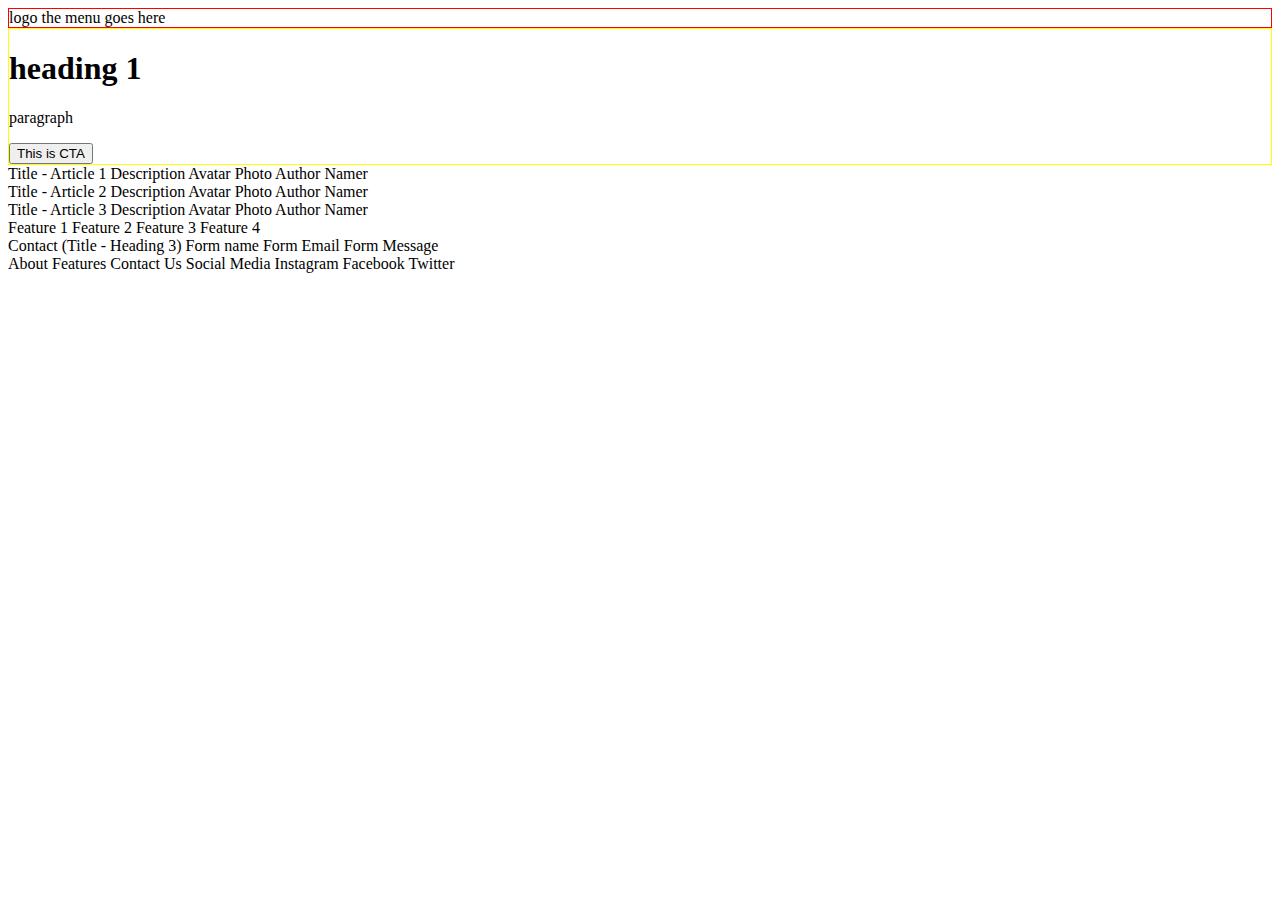
==== index.html @ e1c3ea59 "Create index.html" ====
<!DOCTYPE html>
<html lang="en">
<head>
    <meta charset="UTF-8">
    <meta http-equiv="X-UA-Compatible" content="IE=edge">
    <meta name="viewport" content="width=device-width, initial-scale=1.0">
    <meta name="description" content="This will show on Google result page as description">
    <title>Julien Webpage</title>
</head>
<body>
    <!-- header - start -->
    <header style="border:1px solid red;">
        logo
        the menu goes here
    </header>
    <!-- header - end -->

    <!-- hero - start -->
    <div style="border:1px solid yellow;">
        <h1>heading 1</h1>
        <p>paragraph</p>
        <button>This is CTA</button>
    </div>
    <!-- hero - end -->

    <!-- blog articles - start -->
    <div>
        <article>
            Title - Article 1
            Description
            Avatar Photo
            Author Namer
        </article>
        <article>
            Title - Article 2
            Description
            Avatar Photo
            Author Namer
        </article>
        <article>
            Title - Article 3
            Description
            Avatar Photo
            Author Namer
        </article> 
    </div>
    <!-- blog articles - end -->

    <!-- features - start -->
    <div>
        Feature 1
        Feature 2
        Feature 3
        Feature 4
    </div>
    <!-- features - end -->

    <!-- contact - start -->
    <div>
        Contact (Title - Heading 3)
        Form name
        Form Email
        Form Message
    </div>
    <!-- contact - end -->

    <!-- footer - start -->
    <footer>
        About
        Features
        Contact Us

        Social Media
        Instagram
        Facebook
        Twitter

    </footer>
    <!-- footer - end -->




    </body>
    </html>
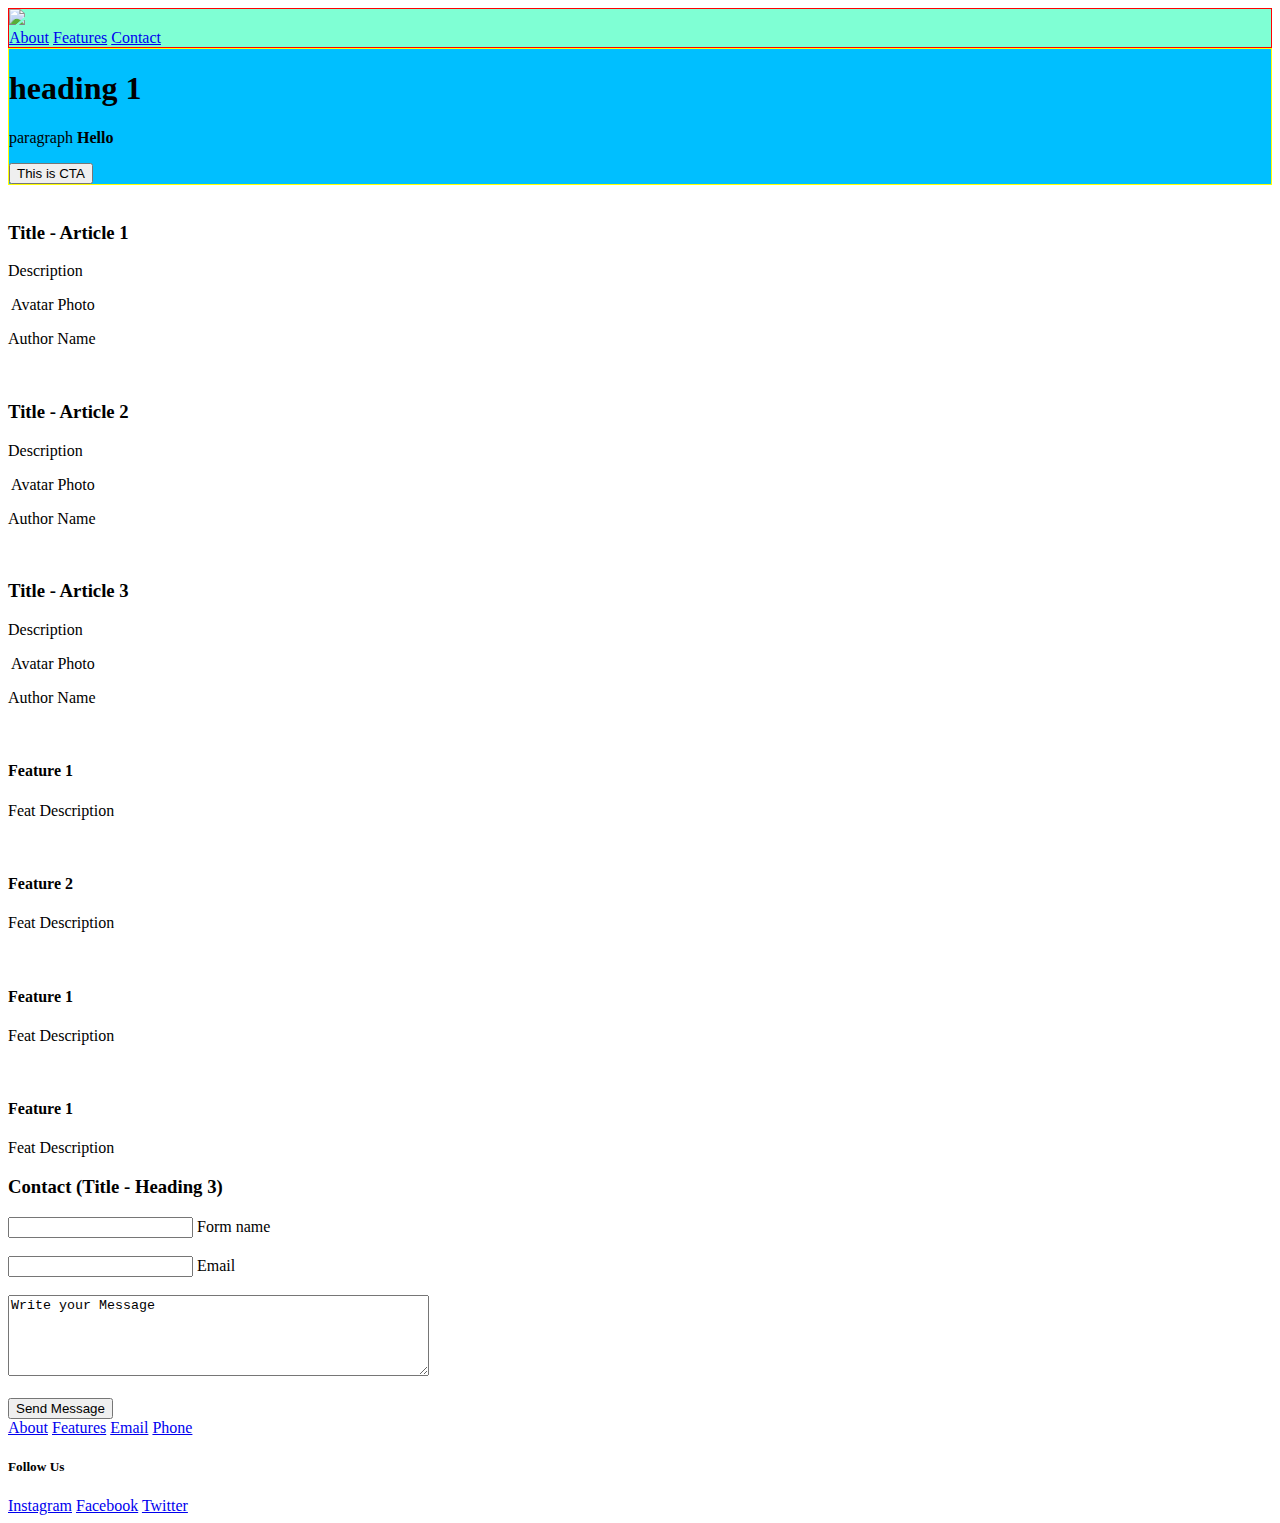
==== commit a18e80e4: "Second" ====
--- a/index.html
+++ b/index.html
@@ -1,79 +1,148 @@
 <!DOCTYPE html>
 <html lang="en">
+
 <head>
     <meta charset="UTF-8">
     <meta http-equiv="X-UA-Compatible" content="IE=edge">
     <meta name="viewport" content="width=device-width, initial-scale=1.0">
     <meta name="description" content="This will show on Google result page as description">
     <title>Julien Webpage</title>
+    <!-- CSS - start -->
+    <link rel="stylesheet" href="css/style.css">
+    <style type="text/css">
+        header {
+            background-color: aquamarine;
+
+        }
+    </style>
+    <!-- CSS - end -->
 </head>
+
 <body>
     <!-- header - start -->
     <header style="border:1px solid red;">
-        logo
-        the menu goes here
+        <img src="https://www.ironhack.com/assets/icons/ironhack_logos/logo.svg">
+        <nav>
+            <a href="#">About</a>
+            <a href="#">Features</a>
+            <a href="#">Contact</a>
+        </nav>
     </header>
     <!-- header - end -->
 
     <!-- hero - start -->
-    <div style="border:1px solid yellow;">
+    <section style="border:1px solid yellow; background-color: deepskyblue;">
         <h1>heading 1</h1>
-        <p>paragraph</p>
+        <p>paragraph <strong>Hello</strong></p>
         <button>This is CTA</button>
-    </div>
+    </section>
     <!-- hero - end -->
 
     <!-- blog articles - start -->
-    <div>
-        <article>
-            Title - Article 1
-            Description
-            Avatar Photo
-            Author Namer
+    <section>
+        <article class="home-article">
+            <img>
+            <h3>Title - Article 1</h3>
+            <p>Description</p>
+            <div>
+                <img> Avatar Photo
+                <p>Author Name</p>
+            </div>
+        </article>
+        <article class="home-article">
+            <img>
+            <h3>Title - Article 2</h3>
+            <p>Description</p>
+            <div>
+                <img> Avatar Photo
+                <p>Author Name</p>
+            </div>
         </article>
         <article>
-            Title - Article 2
-            Description
-            Avatar Photo
-            Author Namer
+            <img>
+            <h3>Title - Article 3</h3>
+            <p>Description</p>
+            <div>
+                <img> Avatar Photo
+                <p>Author Name</p>
+            </div>
         </article>
-        <article>
-            Title - Article 3
-            Description
-            Avatar Photo
-            Author Namer
-        </article> 
-    </div>
+    </section>
     <!-- blog articles - end -->
 
     <!-- features - start -->
-    <div>
-        Feature 1
-        Feature 2
-        Feature 3
-        Feature 4
-    </div>
+    <section>
+        <!-- feature 1 - start -->
+        <div>
+            <img>
+            <div>
+                <h4>Feature 1</h4>
+                <p>Feat Description</p>
+            </div>
+        </div>
+        <!-- feature 1 - end   -->
+
+        <!-- feature 2 - start -->
+        <div>
+            <img>
+            <div>
+                <h4>Feature 2</h4>
+                <p>Feat Description</p>
+            </div>
+        </div>
+        <!-- feature 2 - end   -->
+
+        <!-- feature 3 - start -->
+        <div>
+            <img>
+            <div>
+                <h4>Feature 1</h4>
+                <p>Feat Description</p>
+            </div>
+        </div>
+        <!-- feature 3 - end   -->
+
+        <!-- feature 4 - start -->
+        <div>
+            <img>
+            <div>
+                <h4>Feature 1</h4>
+                <p>Feat Description</p>
+            </div>
+        </div>
+        <!-- feature 4 - end   -->
+    </section>
     <!-- features - end -->
 
     <!-- contact - start -->
-    <div>
-        Contact (Title - Heading 3)
-        Form name
-        Form Email
-        Form Message
-    </div>
+    <section>
+        <h3>Contact (Title - Heading 3)</h3>
+        <div>
+            <form action="#">
+                <input type="text"> Form name<br><br>
+                <input type="mail"> Email<br><br>
+                <textarea rows="5" cols="50">Write your Message</textarea><br><br>
+                <input type="submit" value="Send Message">
+            </form>
+        </div>
+    </section>
     <!-- contact - end -->
 
     <!-- footer - start -->
     <footer>
-        About
-        Features
-        Contact Us
+        <div>
+            <a href="#">About</a>
+            <a href="#">Features</a>
+            <a href="mailto:juno@juno.pro">Email</a>
+            <a href="tel:+331100110011">Phone</a>
+        </div>
 
-        Social Media
-        Instagram
-        Facebook
-        Twitter
+        <div>
+            <h5>Follow Us</h5>
+            <a href="https://www.instagram.com/junojo" target="_blank">Instagram</a>
+            <a href="https://www.facebook.com/junojo" target="_blank">Facebook</a>
+            <a href="https://www.twitter.com/junojo" target="_blank">Twitter</a>
+        </div>
 
     </footer>
     <!-- footer - end -->
@@ -81,5 +150,6 @@
 
 
 
-    </body>
-    </html>+</body>
+
+</html>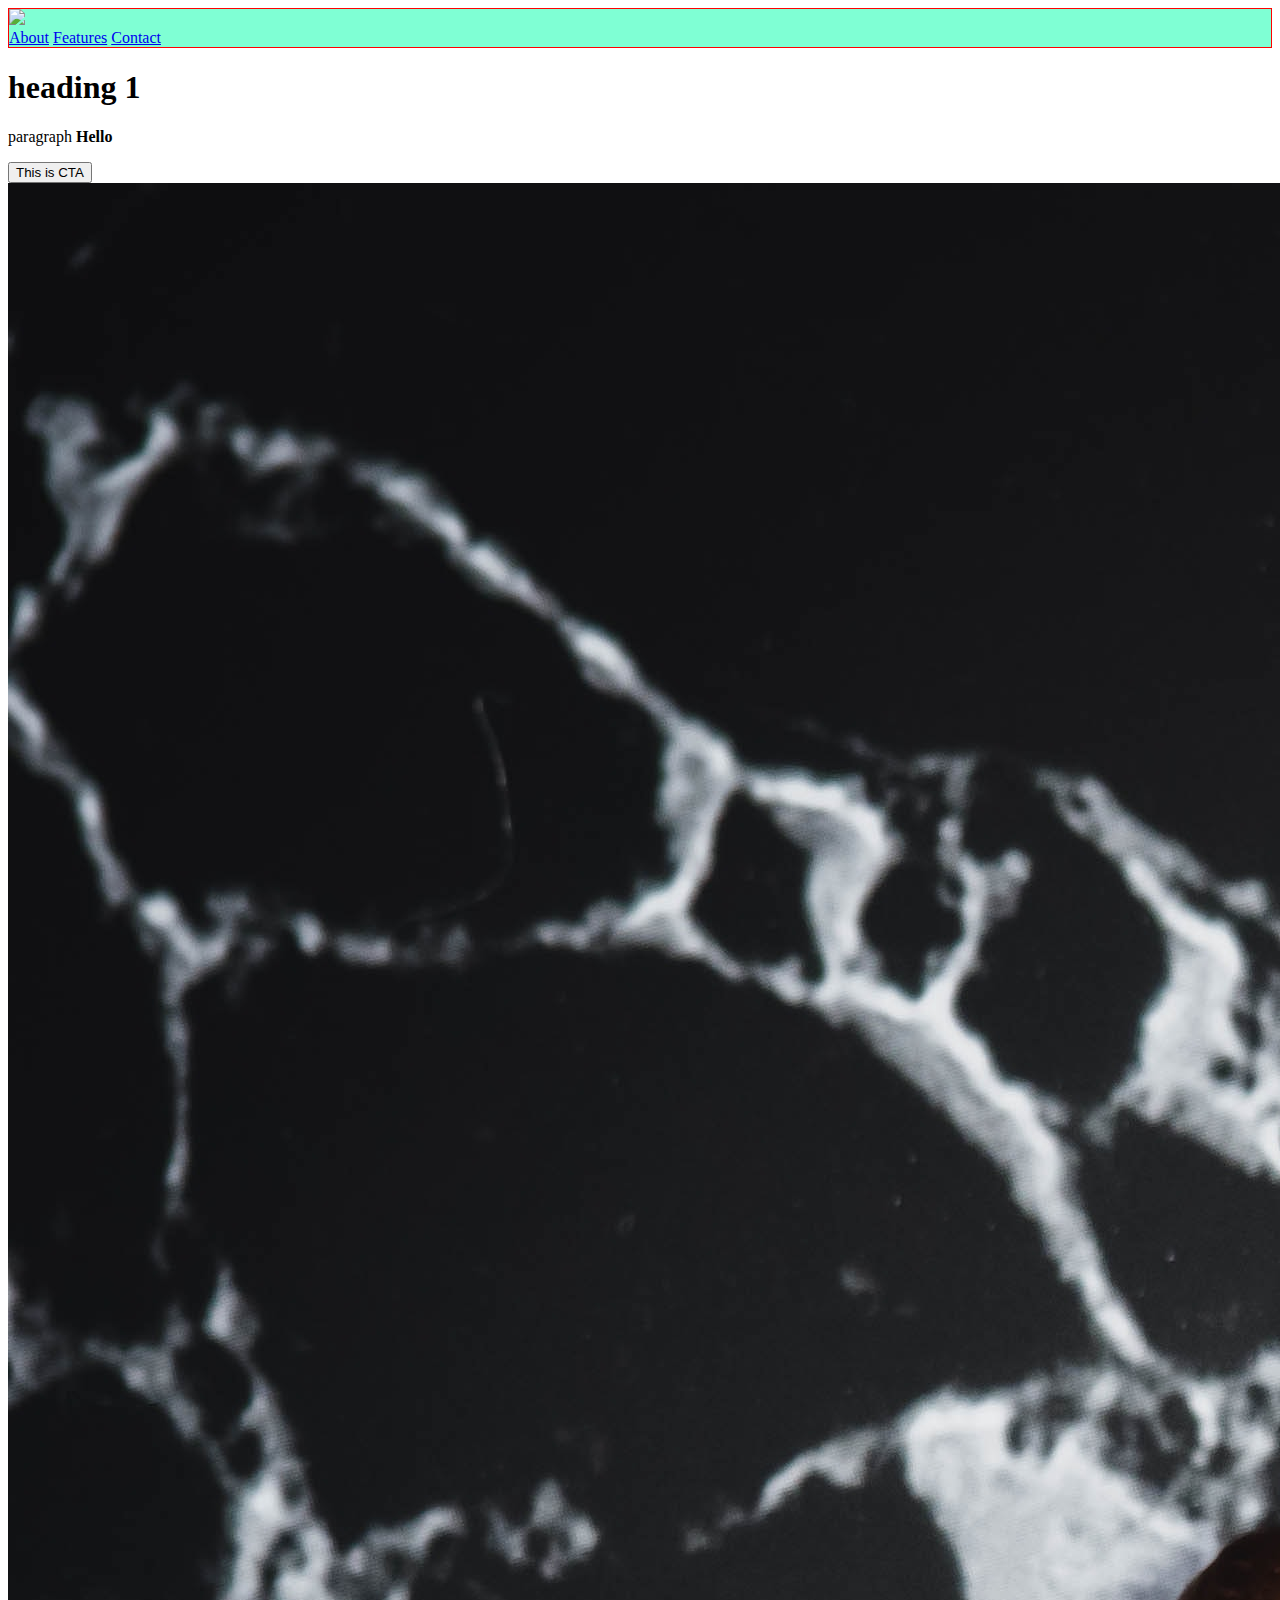
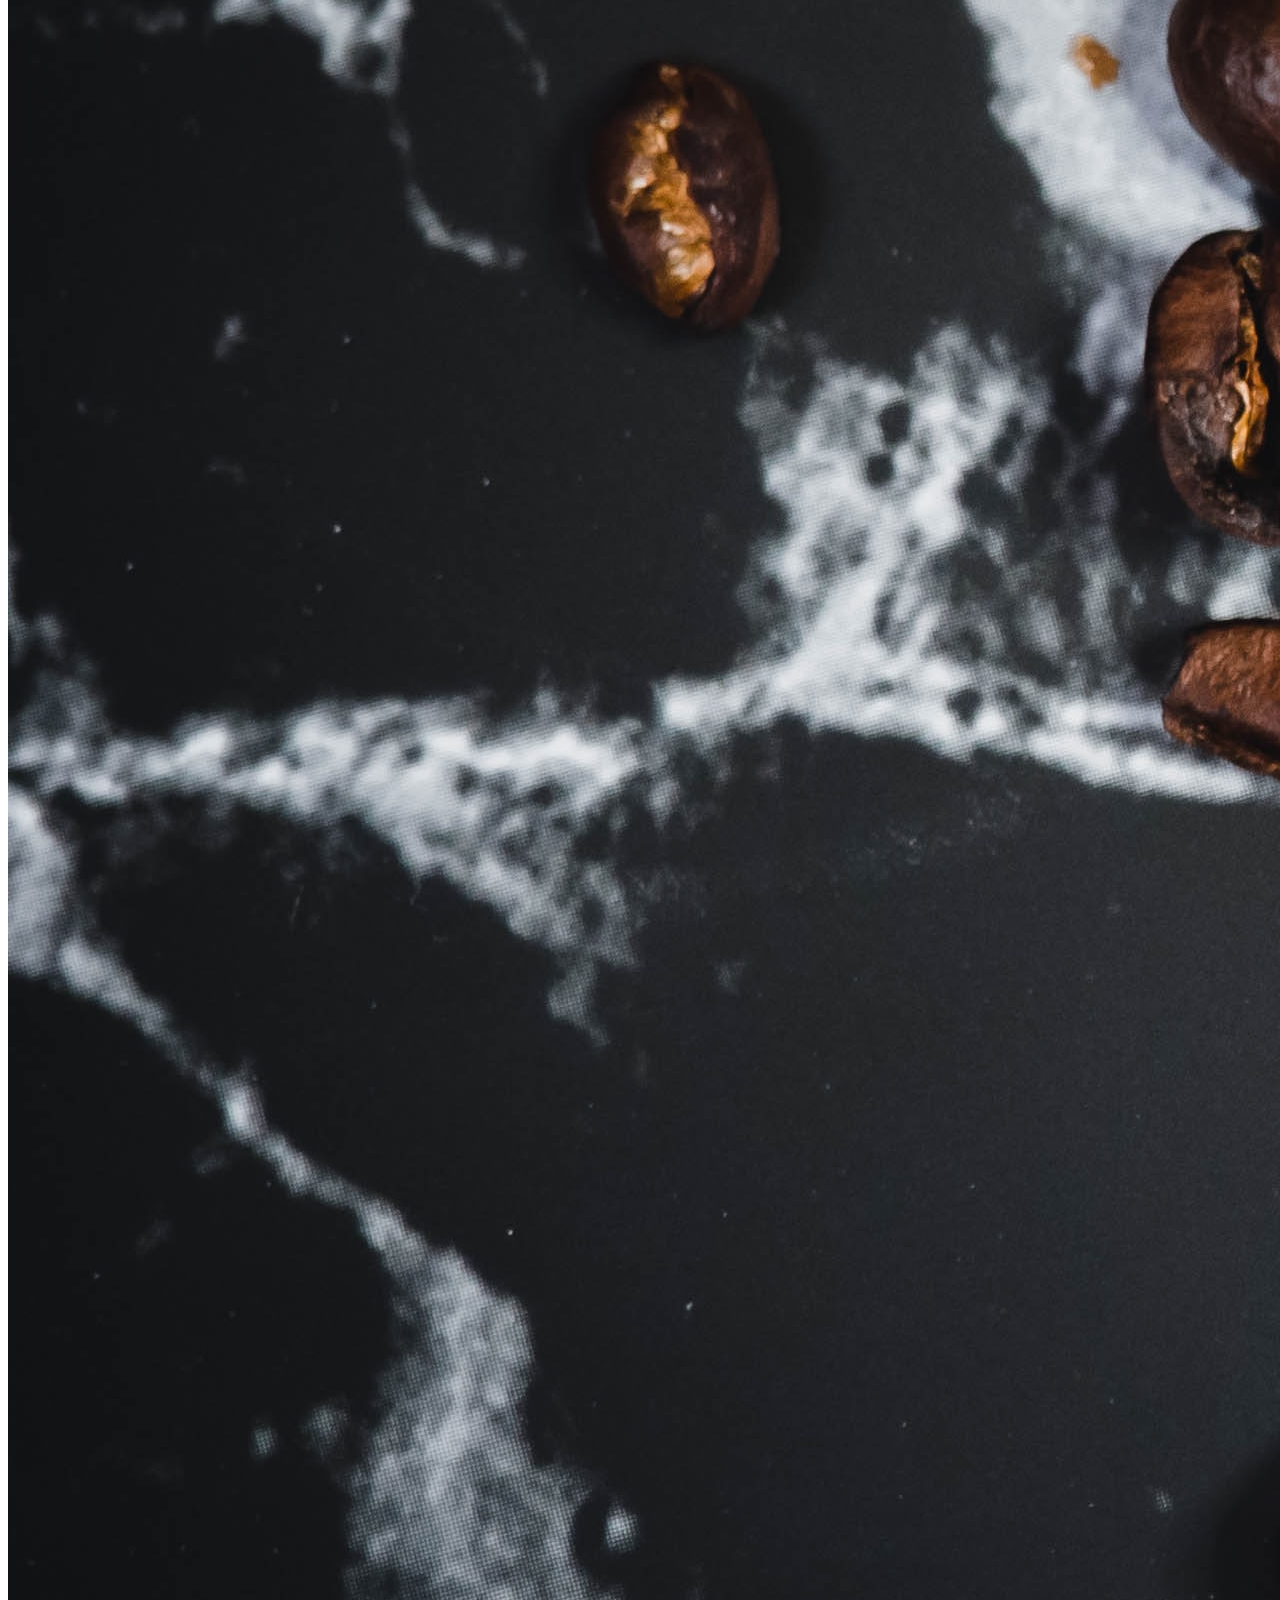
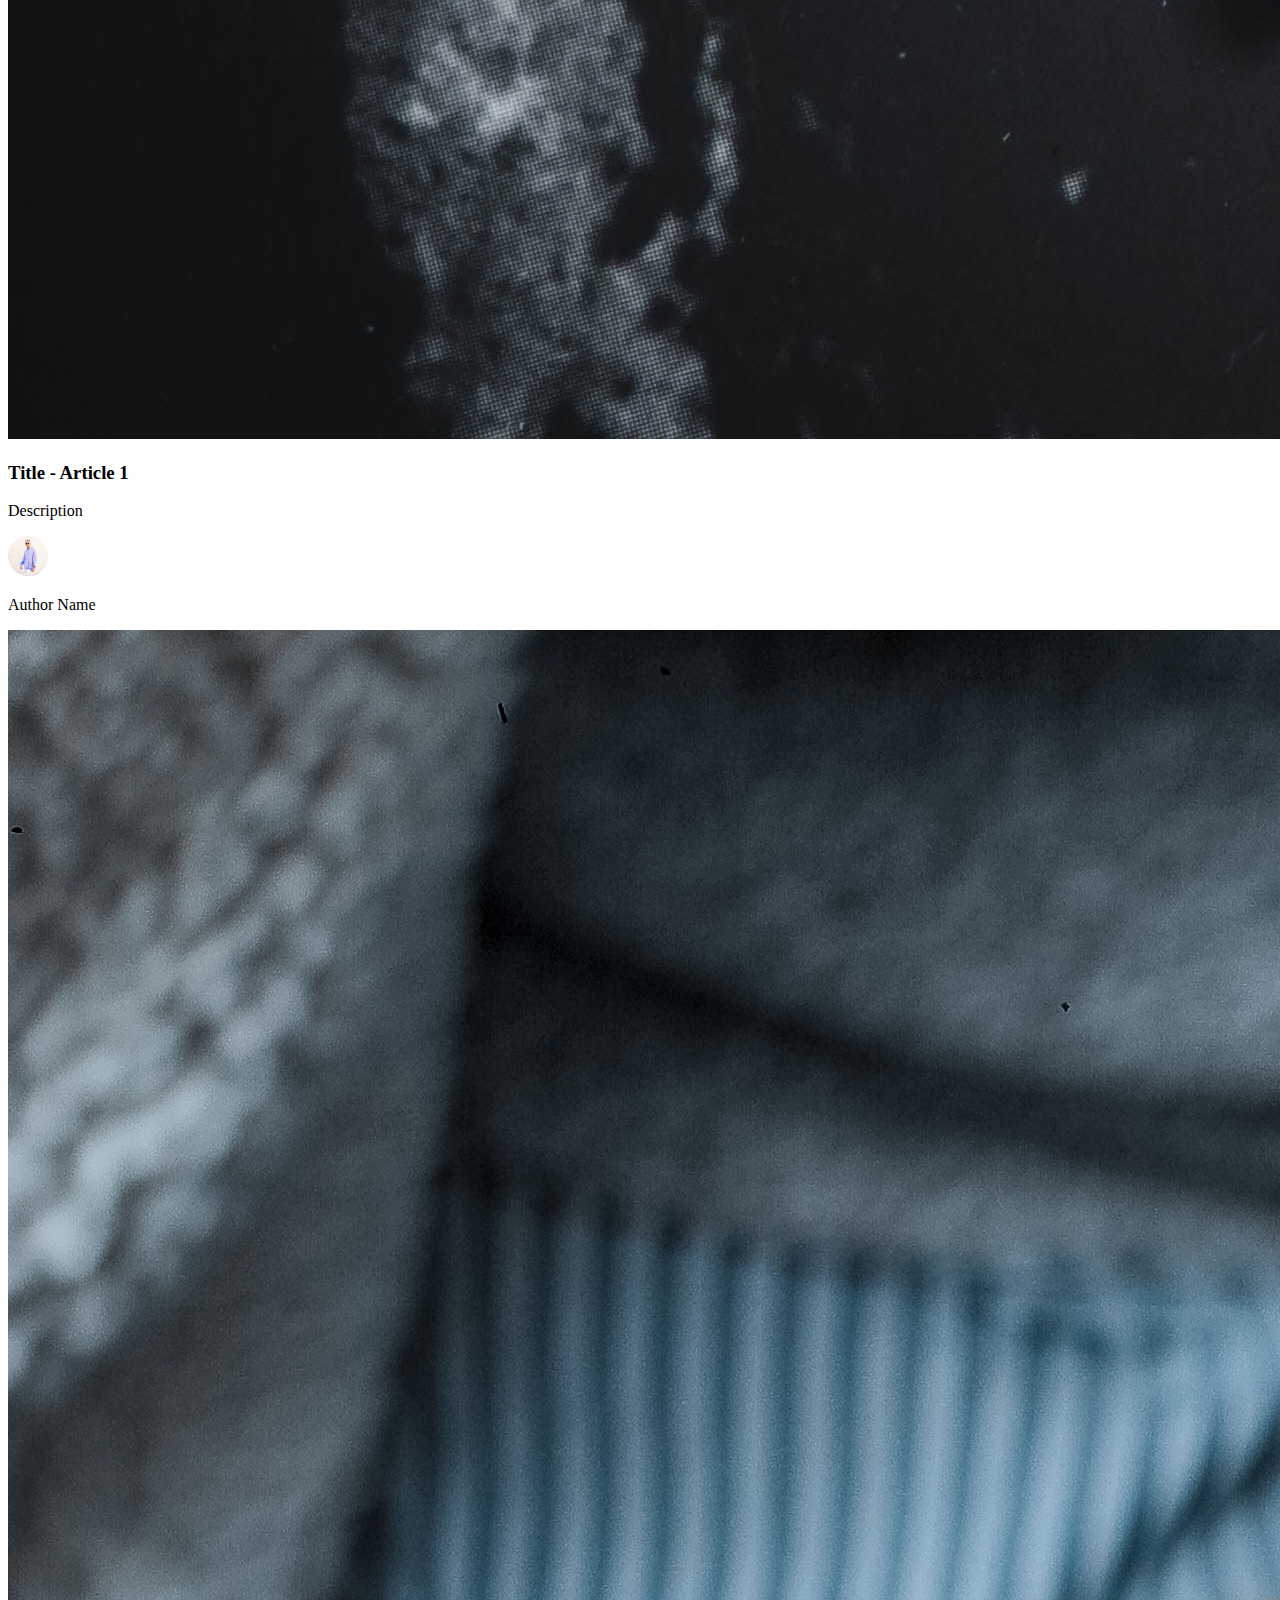
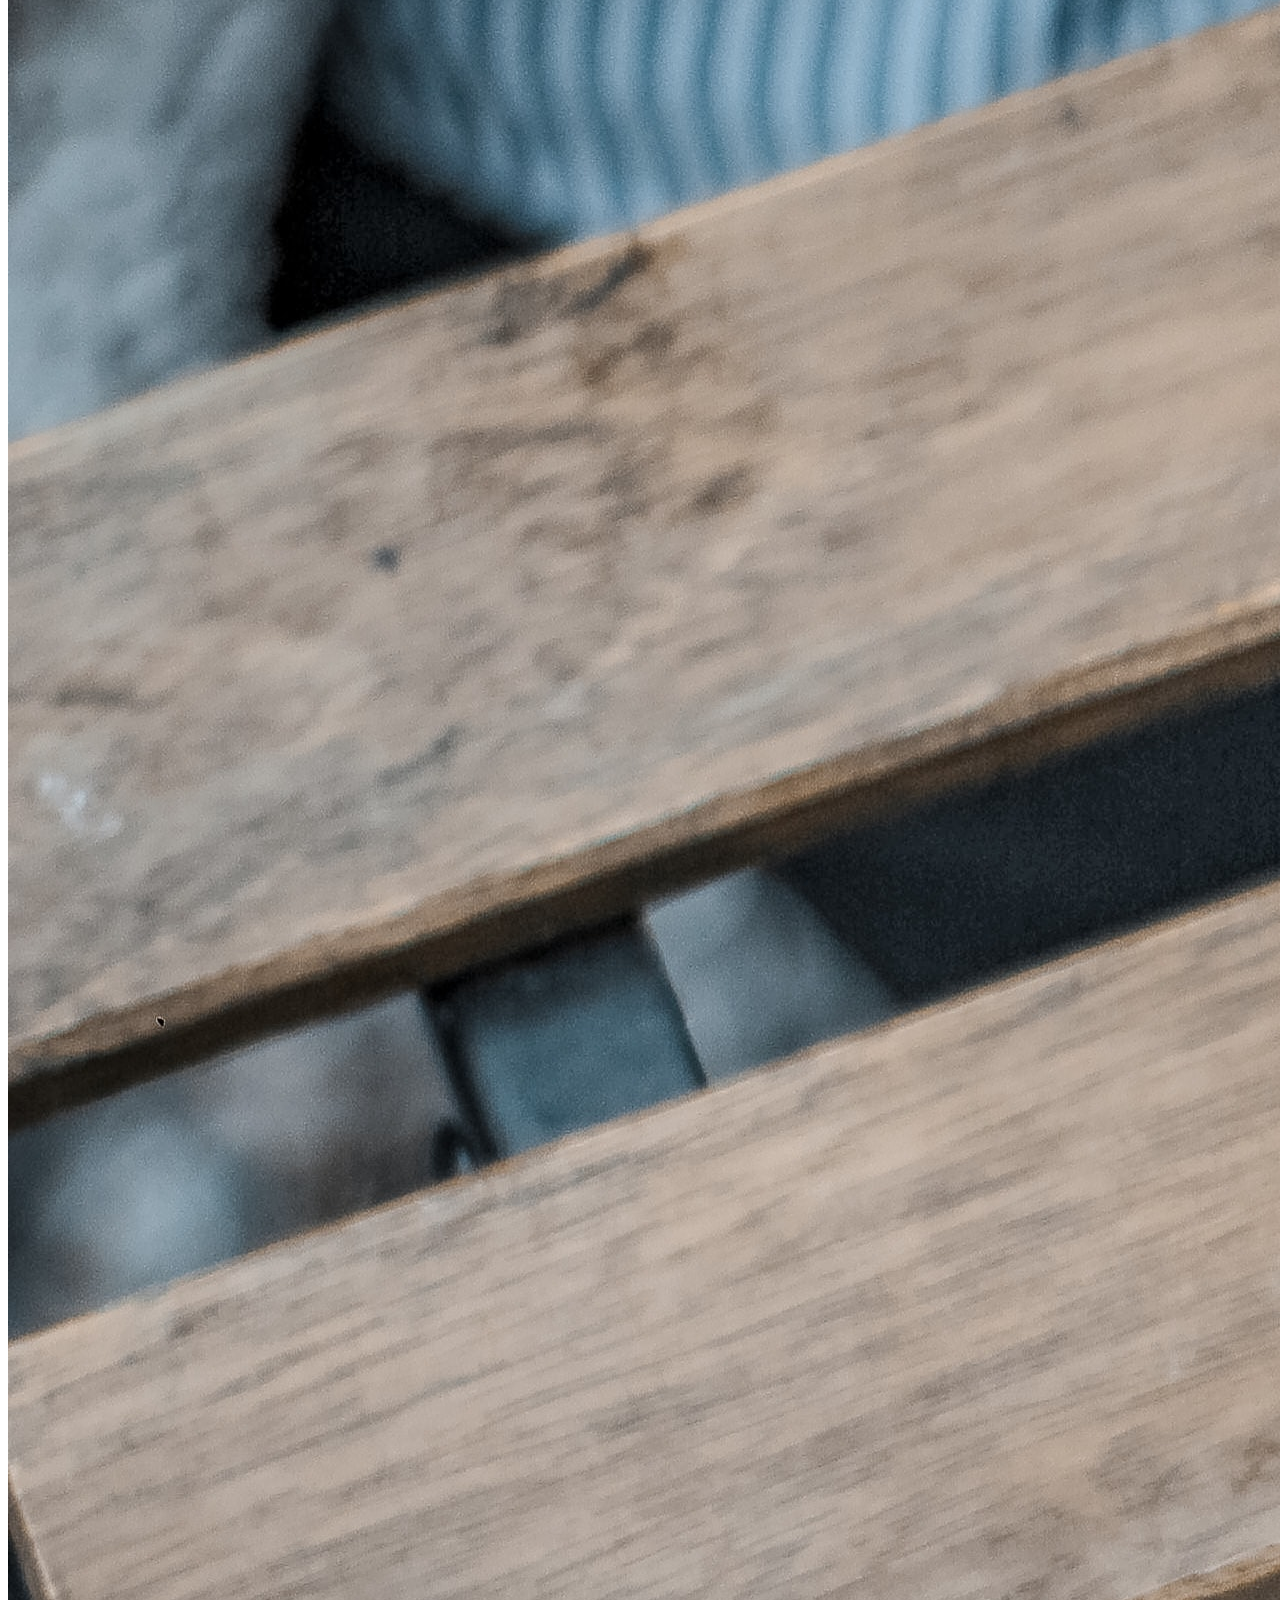
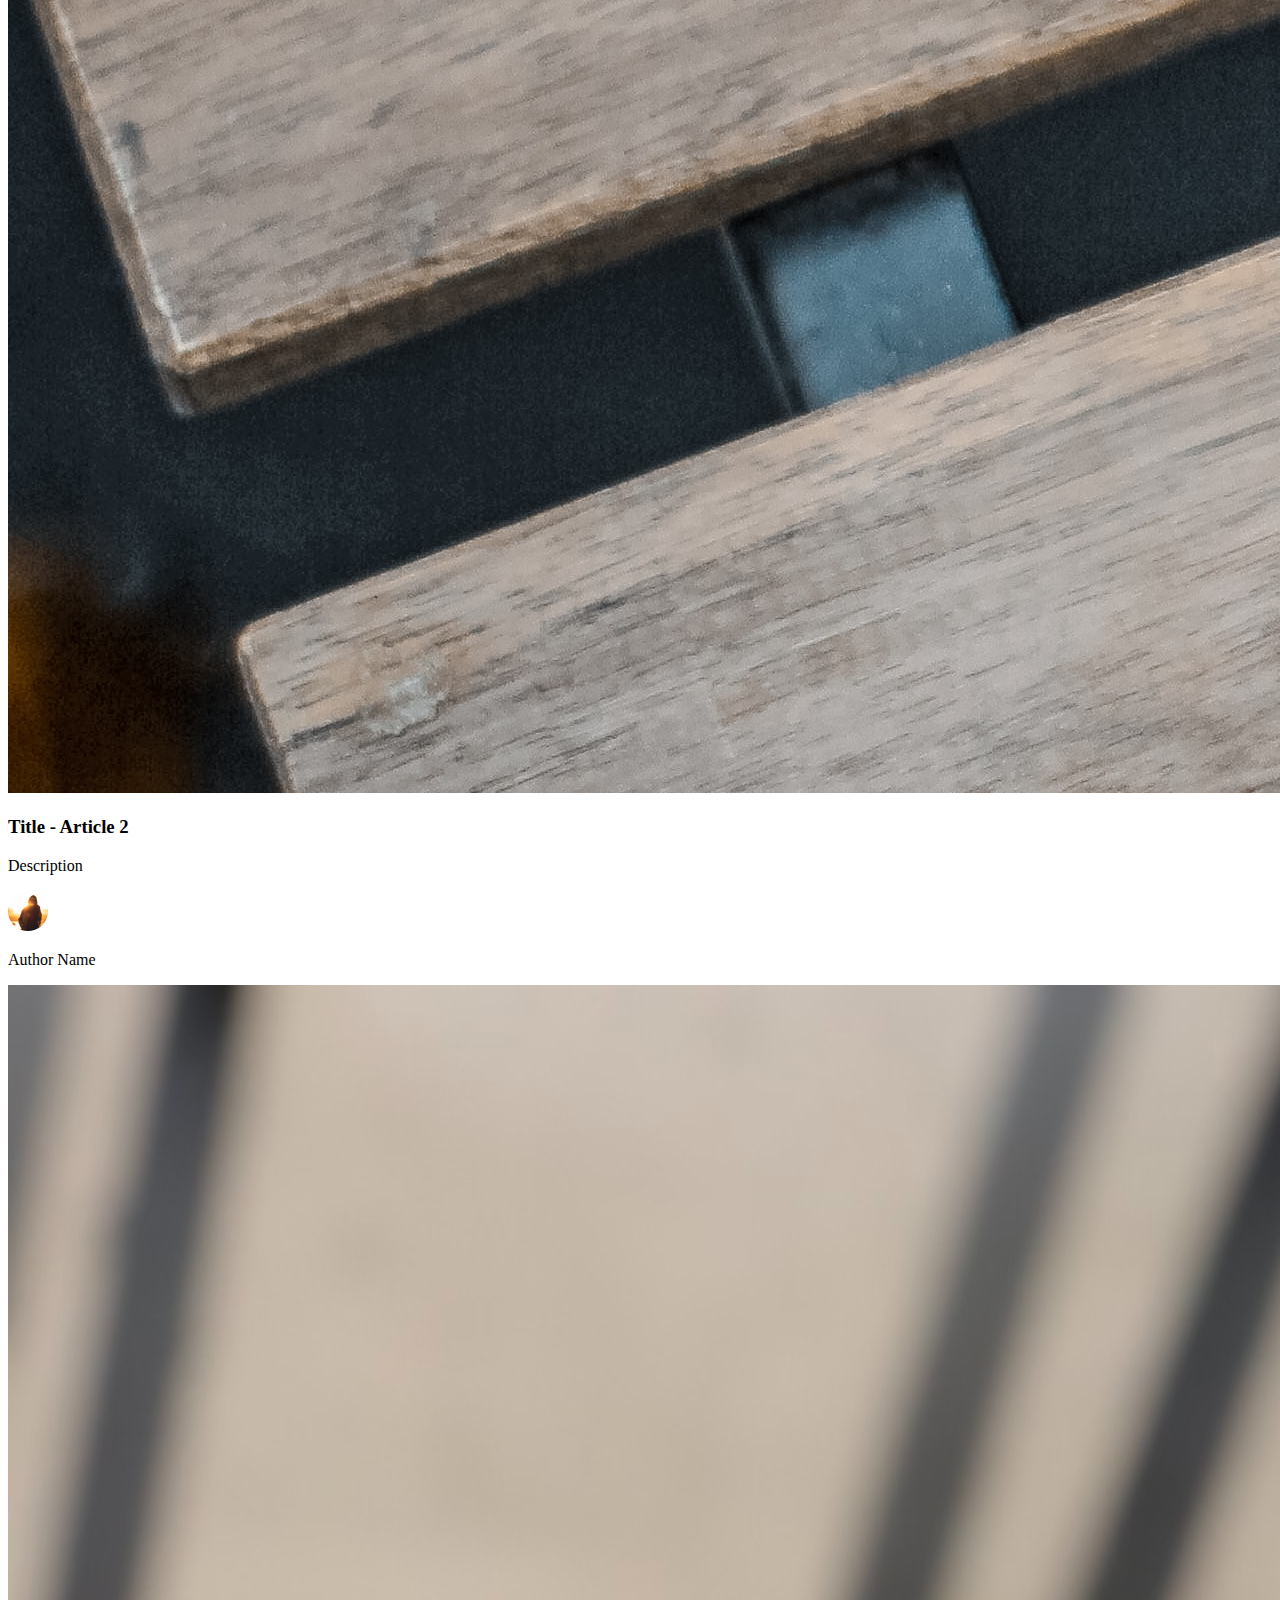
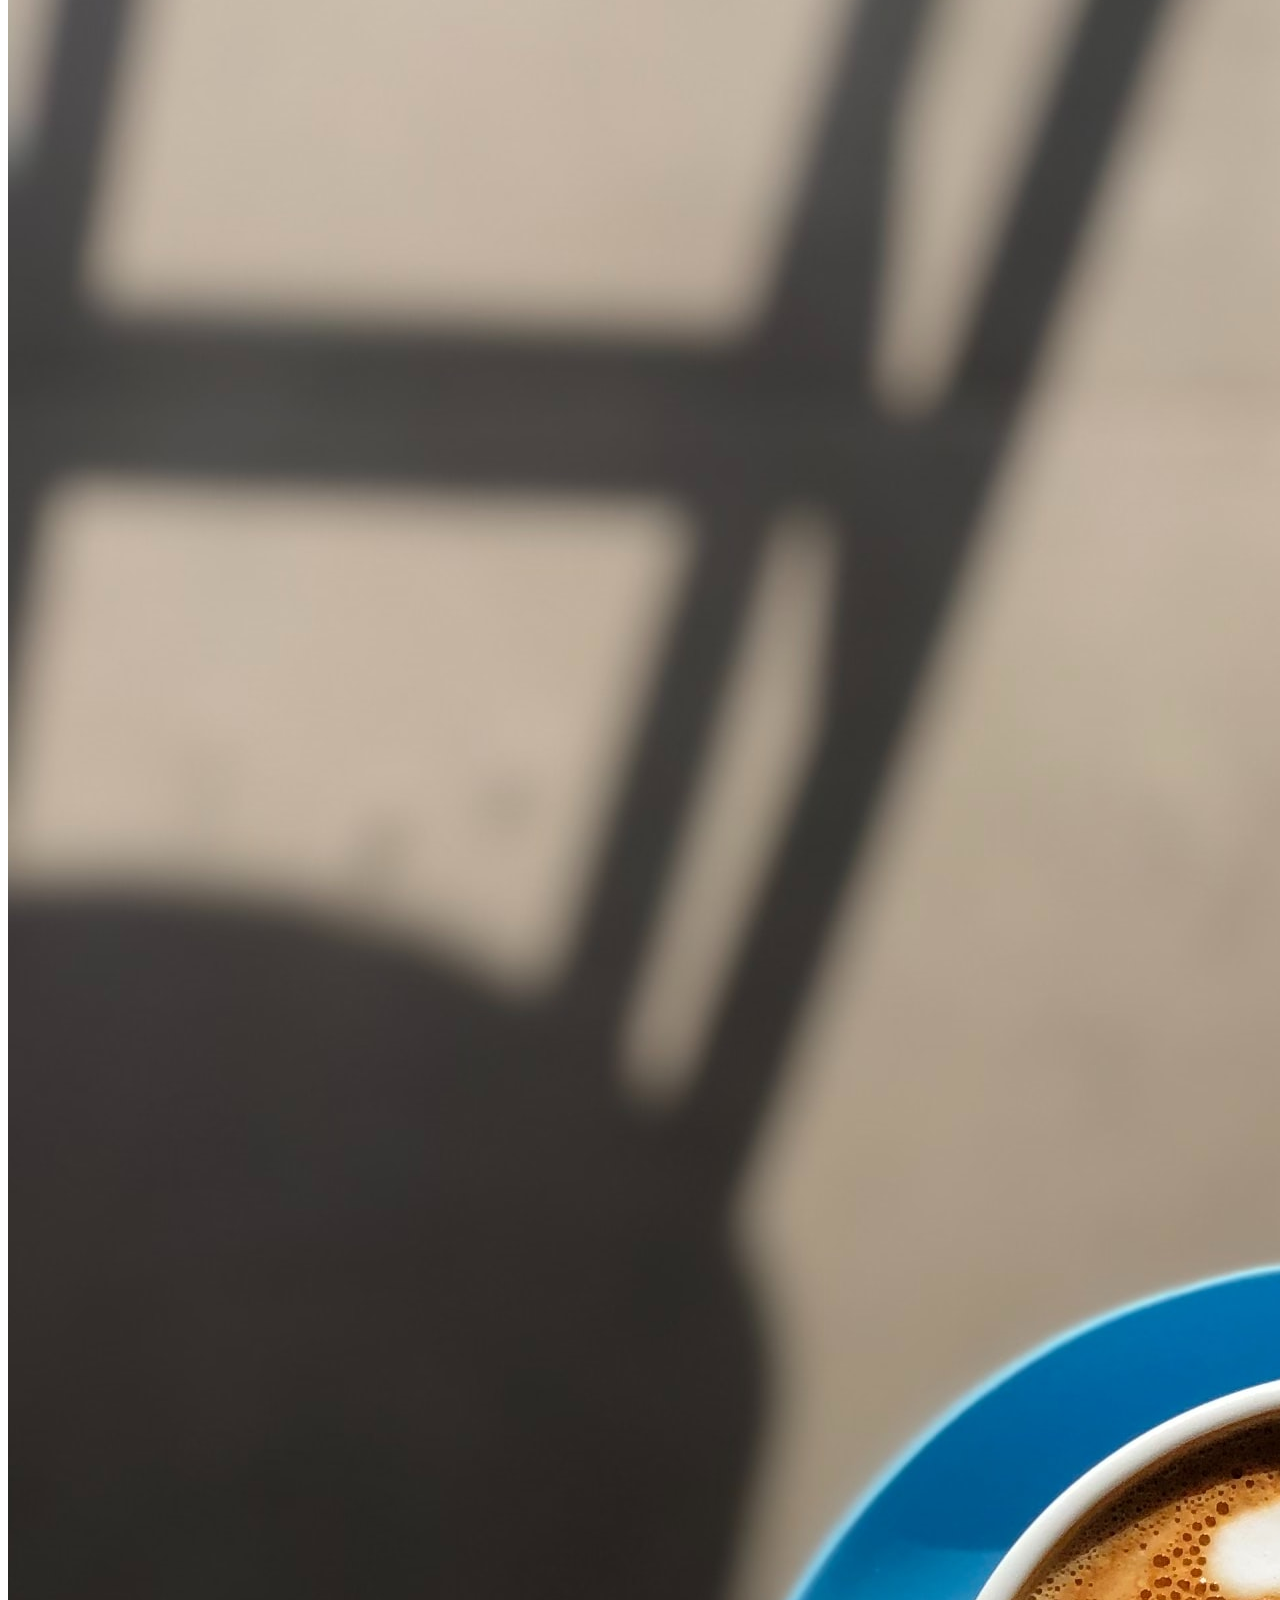
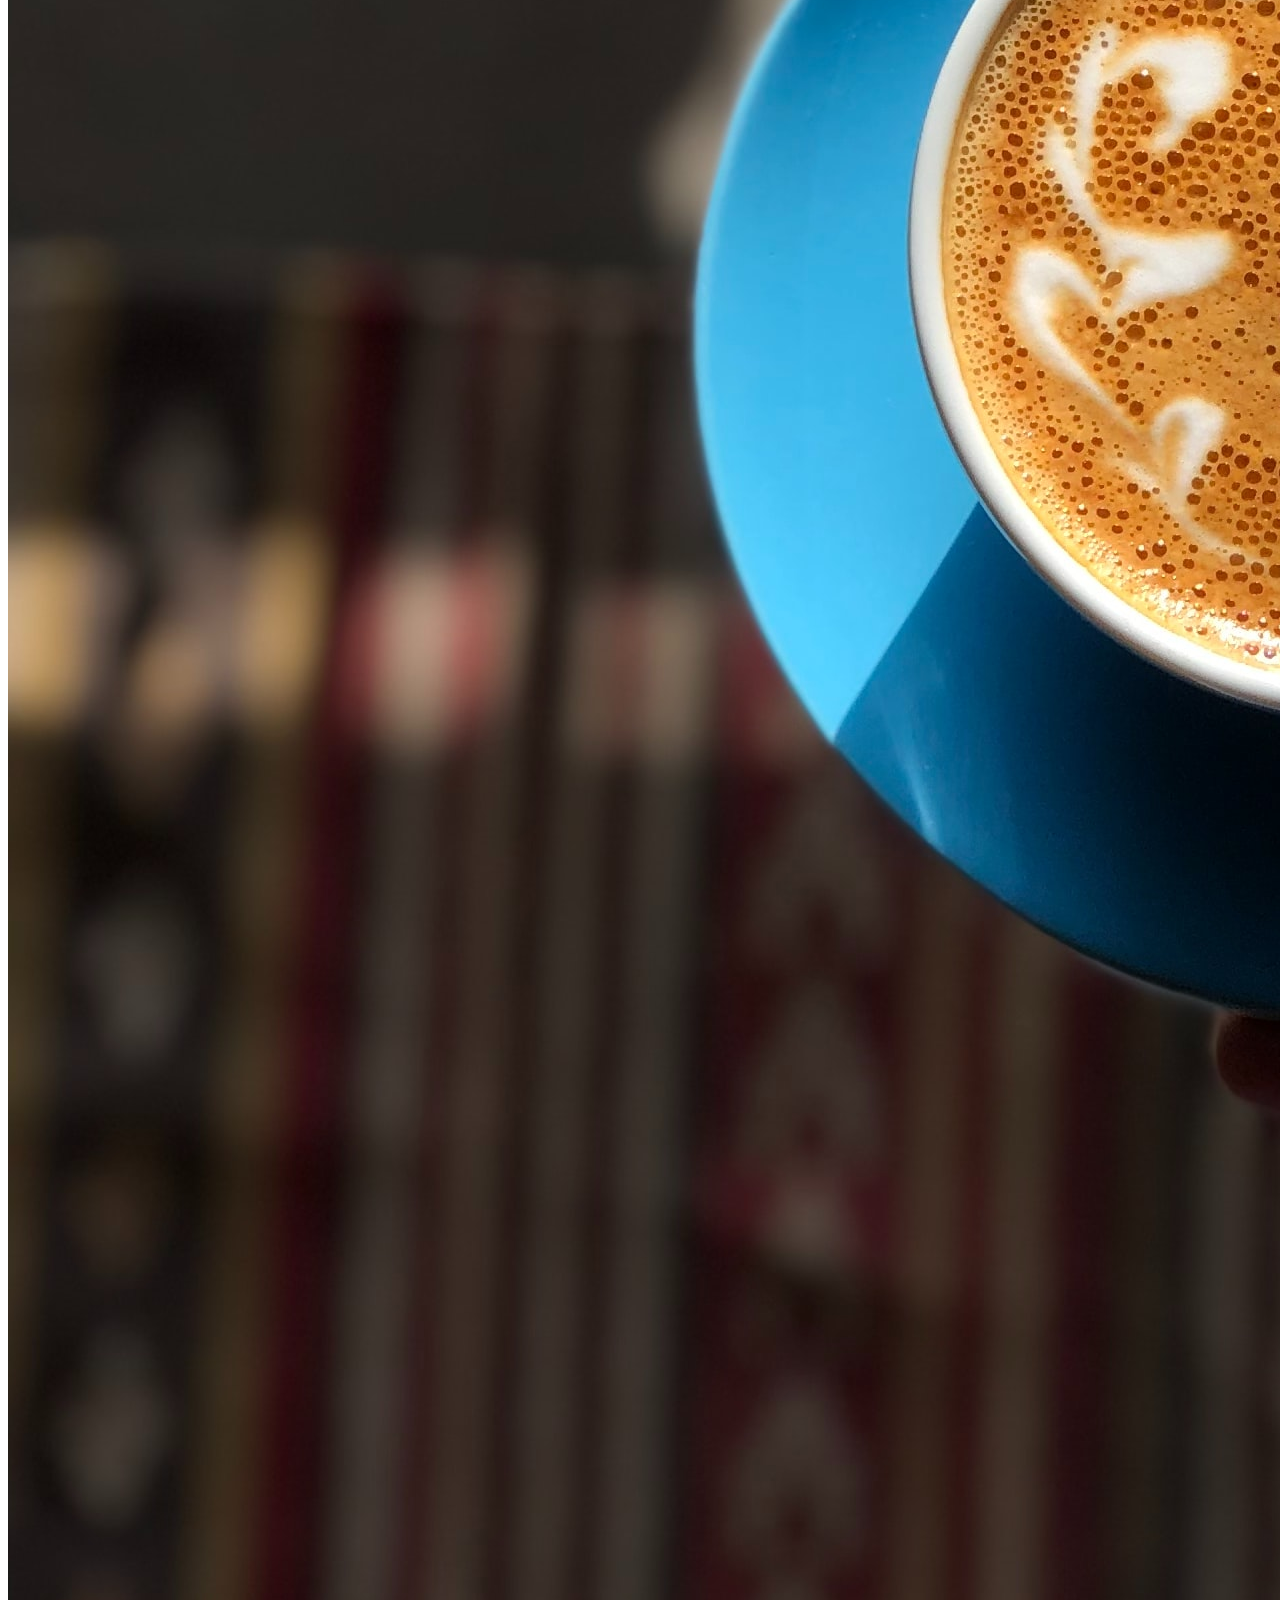
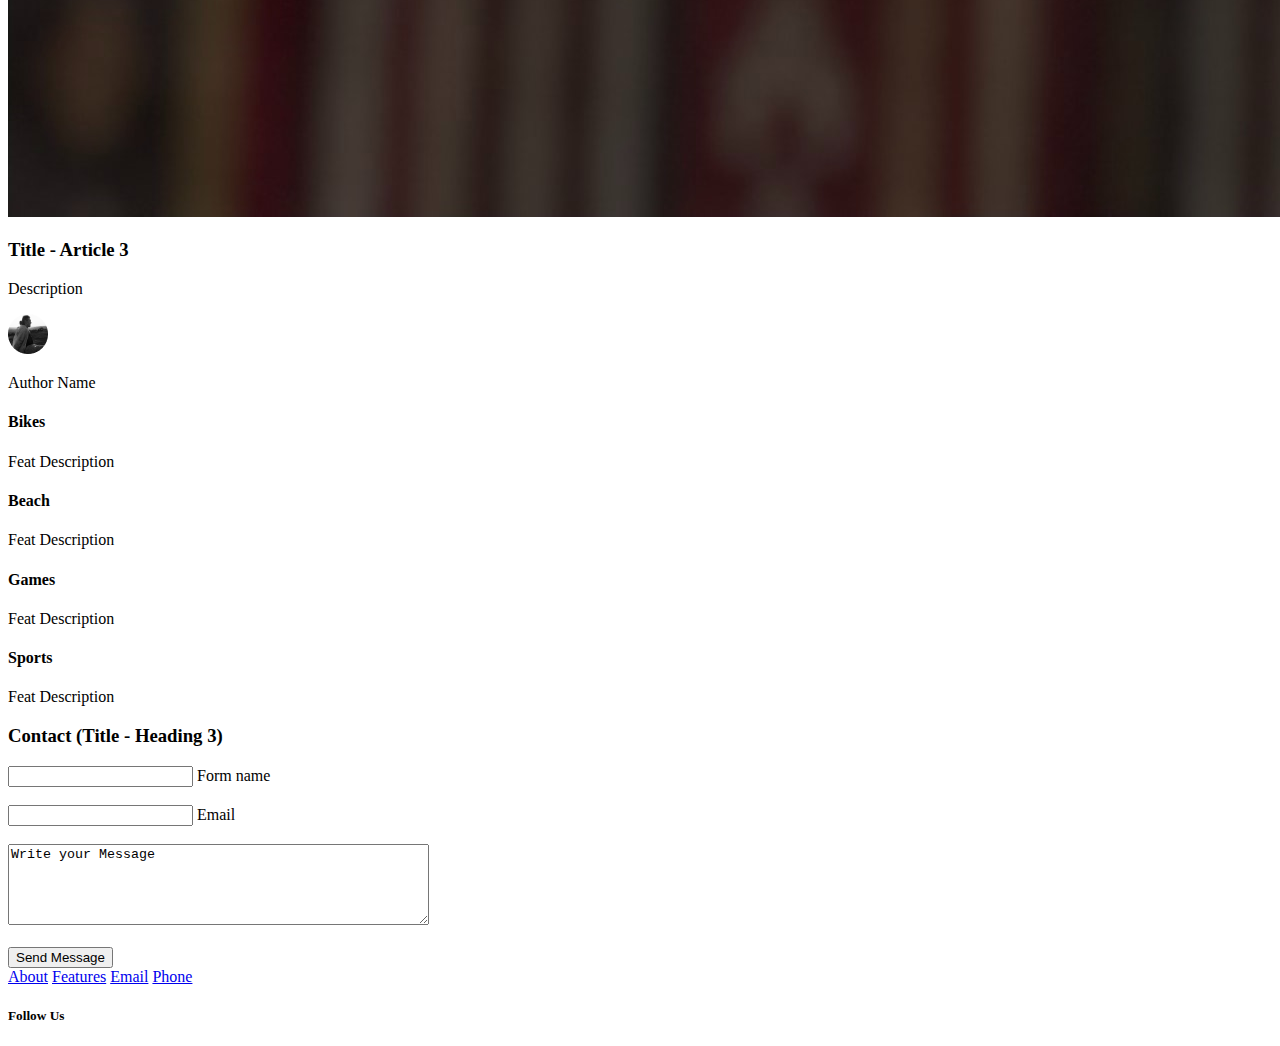
==== commit 5d625cbd: "Icons" ====
--- a/index.html
+++ b/index.html
@@ -16,7 +16,14 @@
         }
     </style>
     <!-- CSS - end -->
+
+    <!-- Google Fonts welcome to my code  -->
+    <link rel="preconnect" href="https://fonts.gstatic.com">
+<link href="https://fonts.googleapis.com/css2?family=Itim&display=swap" rel="stylesheet">
 </head>
+
+<!-- Font awesome icon -->
+<script src="https://kit.fontawesome.com/bff7ea3e36.js" crossorigin="anonymous"></script>
 
 <body>
     <!-- header - start -->
@@ -31,8 +38,8 @@
     <!-- header - end -->
 
     <!-- hero - start -->
-    <section style="border:1px solid yellow; background-color: deepskyblue;">
-        <h1>heading 1</h1>
+    <section id="hero">
+        <h1>heading 1 </h1>
         <p>paragraph <strong>Hello</strong></p>
         <button>This is CTA</button>
     </section>
@@ -41,29 +48,29 @@
     <!-- blog articles - start -->
     <section>
         <article class="home-article">
-            <img>
+            <img src="/img/anastasia-zhenina-PMnJWQ1F_ww-unsplash.jpg"class="img-article">
             <h3>Title - Article 1</h3>
             <p>Description</p>
             <div>
-                <img> Avatar Photo
+                <img src="/img/avatar_01.png"alt="Chuck">
                 <p>Author Name</p>
             </div>
         </article>
         <article class="home-article">
-            <img>
+            <img src="/img/eugene-chystiakov-3MUCSx69i_c-unsplash.jpg"class="img-article">
             <h3>Title - Article 2</h3>
             <p>Description</p>
             <div>
-                <img> Avatar Photo
+                <img src="/img/avatar_02.png"alt="Bruno">
                 <p>Author Name</p>
             </div>
         </article>
-        <article>
-            <img>
+        <article class="home article">
+            <img src="/img/mazen-ir-8wDCuHxDAzo-unsplash.jpg" class="img-article">
             <h3>Title - Article 3</h3>
             <p>Description</p>
             <div>
-                <img> Avatar Photo
+                <img src="/img/avatar_03.png" alt="Albert">
                 <p>Author Name</p>
             </div>
         </article>
@@ -74,9 +81,11 @@
     <section>
         <!-- feature 1 - start -->
         <div>
-            <img>
+            <span class="icon-feature">
+                <i class="fas fa-bicycle"></i>
+            </span>
             <div>
-                <h4>Feature 1</h4>
+                <h4>Bikes</h4>
                 <p>Feat Description</p>
             </div>
         </div>
@@ -84,9 +93,11 @@
 
         <!-- feature 2 - start -->
         <div>
-            <img>
+            <span class="icon-feature">
+                <i class="fas fa-umbrella-beach"></i>
+            </span>
             <div>
-                <h4>Feature 2</h4>
+                <h4>Beach</h4>
                 <p>Feat Description</p>
             </div>
         </div>
@@ -94,9 +105,11 @@
 
         <!-- feature 3 - start -->
         <div>
-            <img>
+            <span class="icon-feature">
+                <i class="fas fa-volleyball-ball"></i>
+            </span>
             <div>
-                <h4>Feature 1</h4>
+                <h4>Games</h4>
                 <p>Feat Description</p>
             </div>
         </div>
@@ -104,9 +117,11 @@
 
         <!-- feature 4 - start -->
         <div>
-            <img>
+            <span class="icon-feature">
+                 <i class="fas fa-swimmer"></i>
+            </span>
             <div>
-                <h4>Feature 1</h4>
+                <h4>Sports</h4>
                 <p>Feat Description</p>
             </div>
         </div>
@@ -139,9 +154,18 @@
 
         <div>
             <h5>Follow Us</h5>
-            <a href="https://www.instagram.com/junojo" target="_blank">Instagram</a>
-            <a href="https://www.facebook.com/junojo" target="_blank">Facebook</a>
-            <a href="https://www.twitter.com/junojo" target="_blank">Twitter</a>
+            <a href="https://www.instagram.com/junojo">
+                <i class="fab fa-instagram-square fa-2x"></i></a>
+            <a href="https://www.facebook.com/junojo">
+                <i class="fab fa-facebook-square fa-2x"></i></a>
+            <a href="https://www.twitter.com/junojo">
+                <i class="fab fa-twitter-square fa-2x"></i></a>
+            <a href="https://www.medium.com/">
+                <i class="fab fa-medium fa-2x"></i></a>
+            <a href="https://www.pinterest.com/junojo">
+                <i class="fab fa-pinterest-square fa-2x"></i></a>
+            <a href="https://www.behance.com/junojo">
+                <i class="fab fa-behance-square fa-2x"></i></a>
         </div>
 
     </footer>
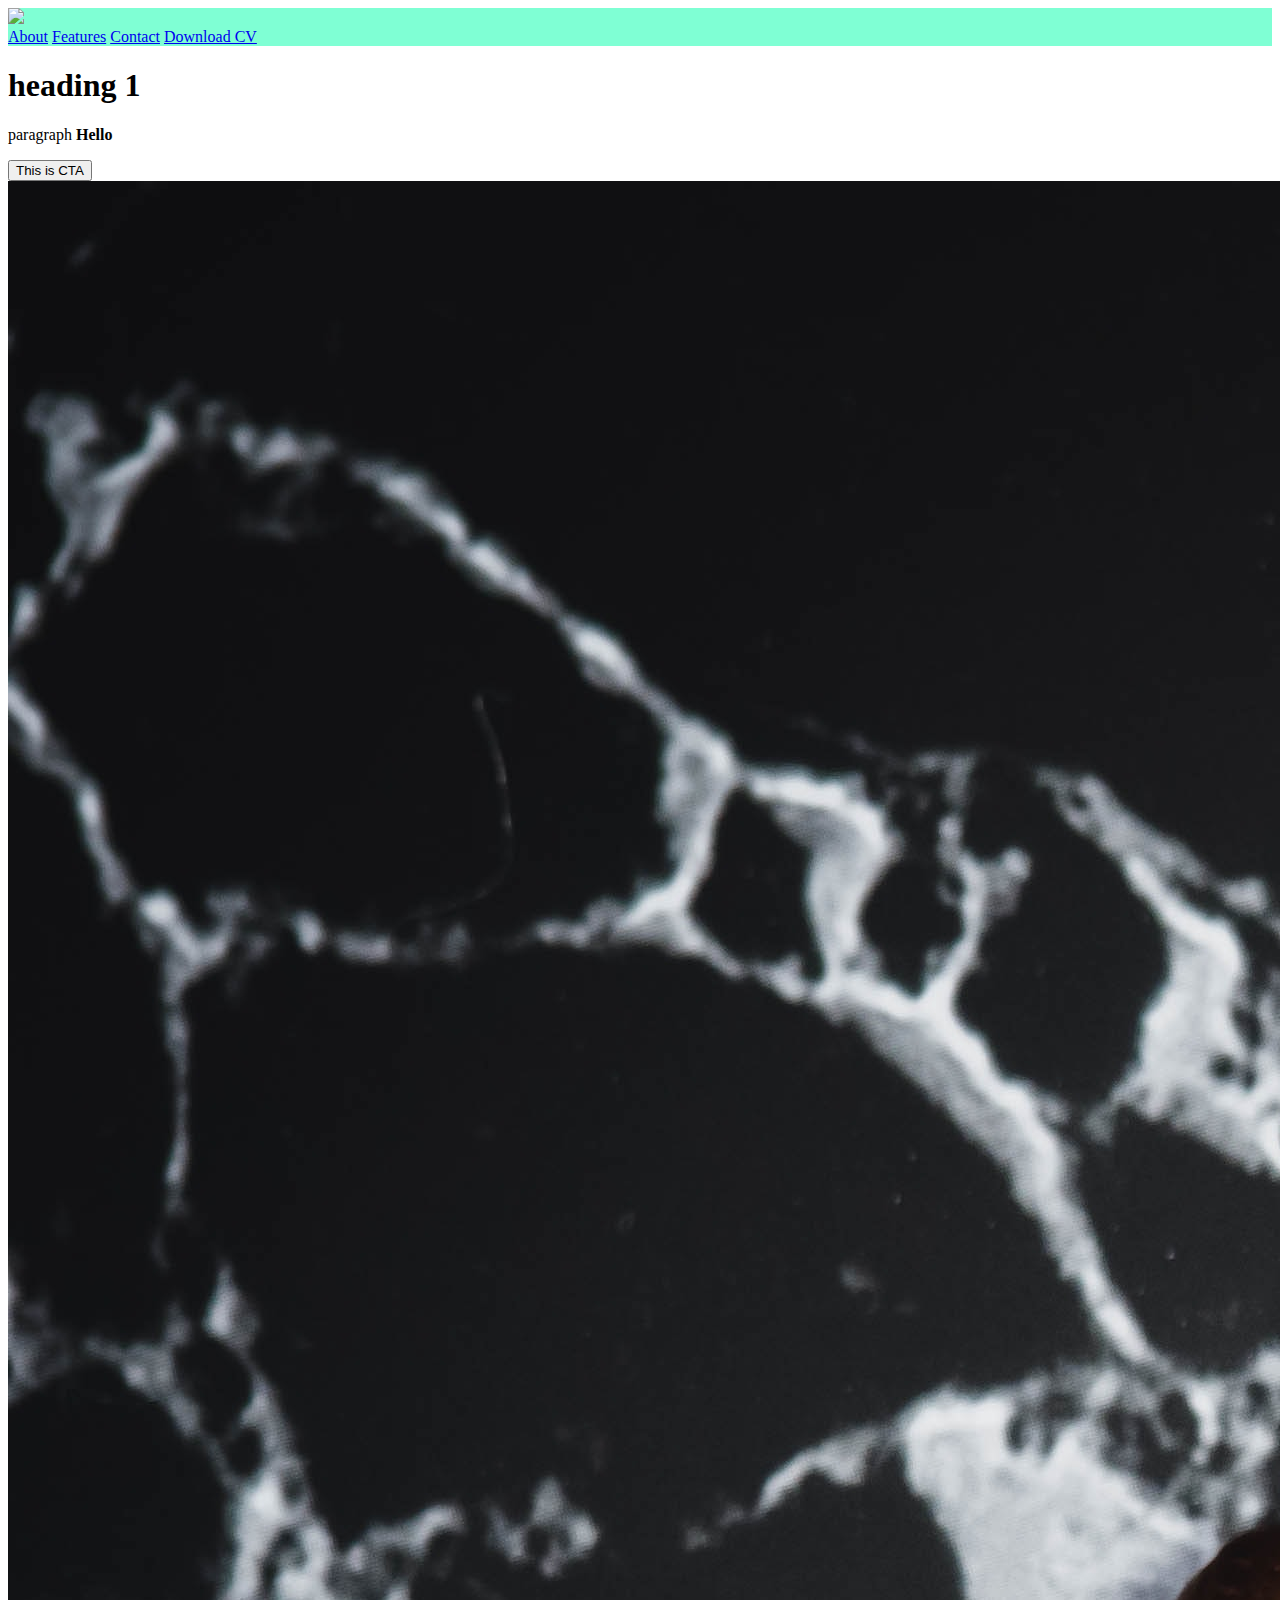
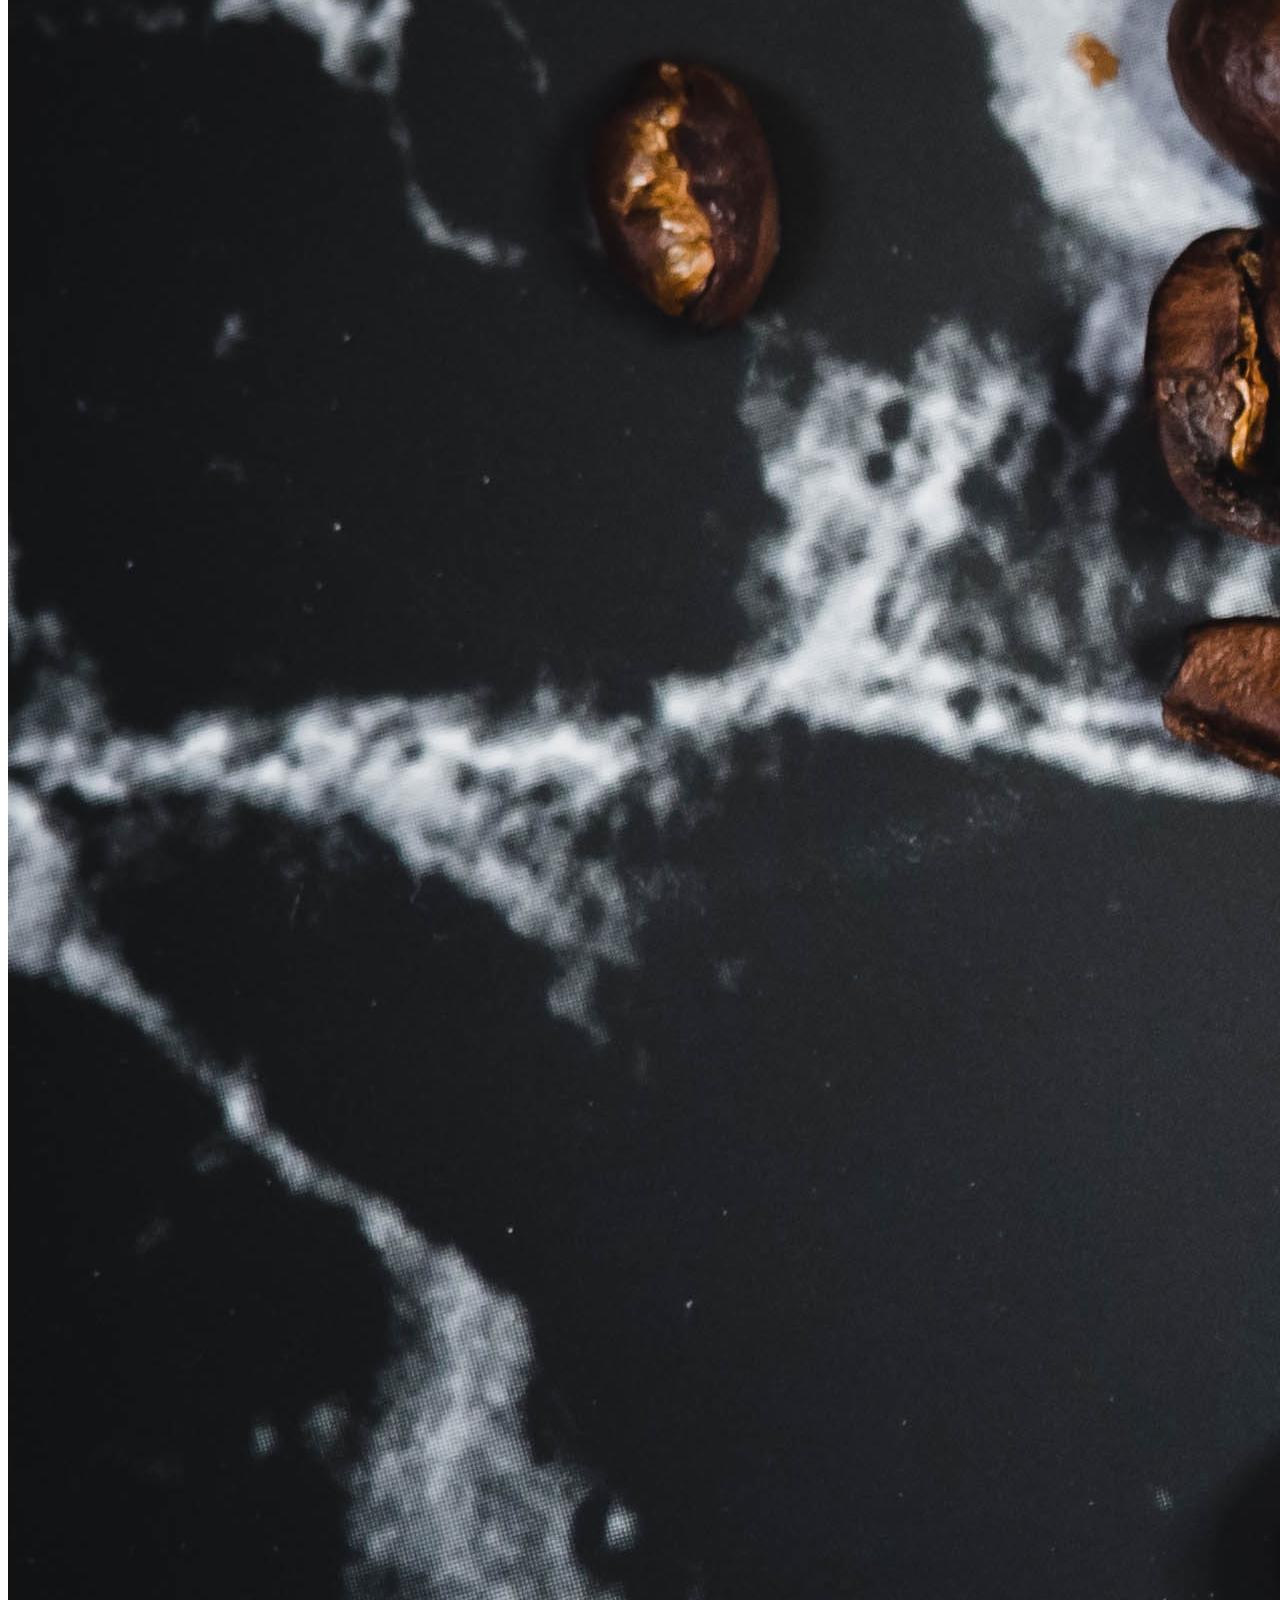
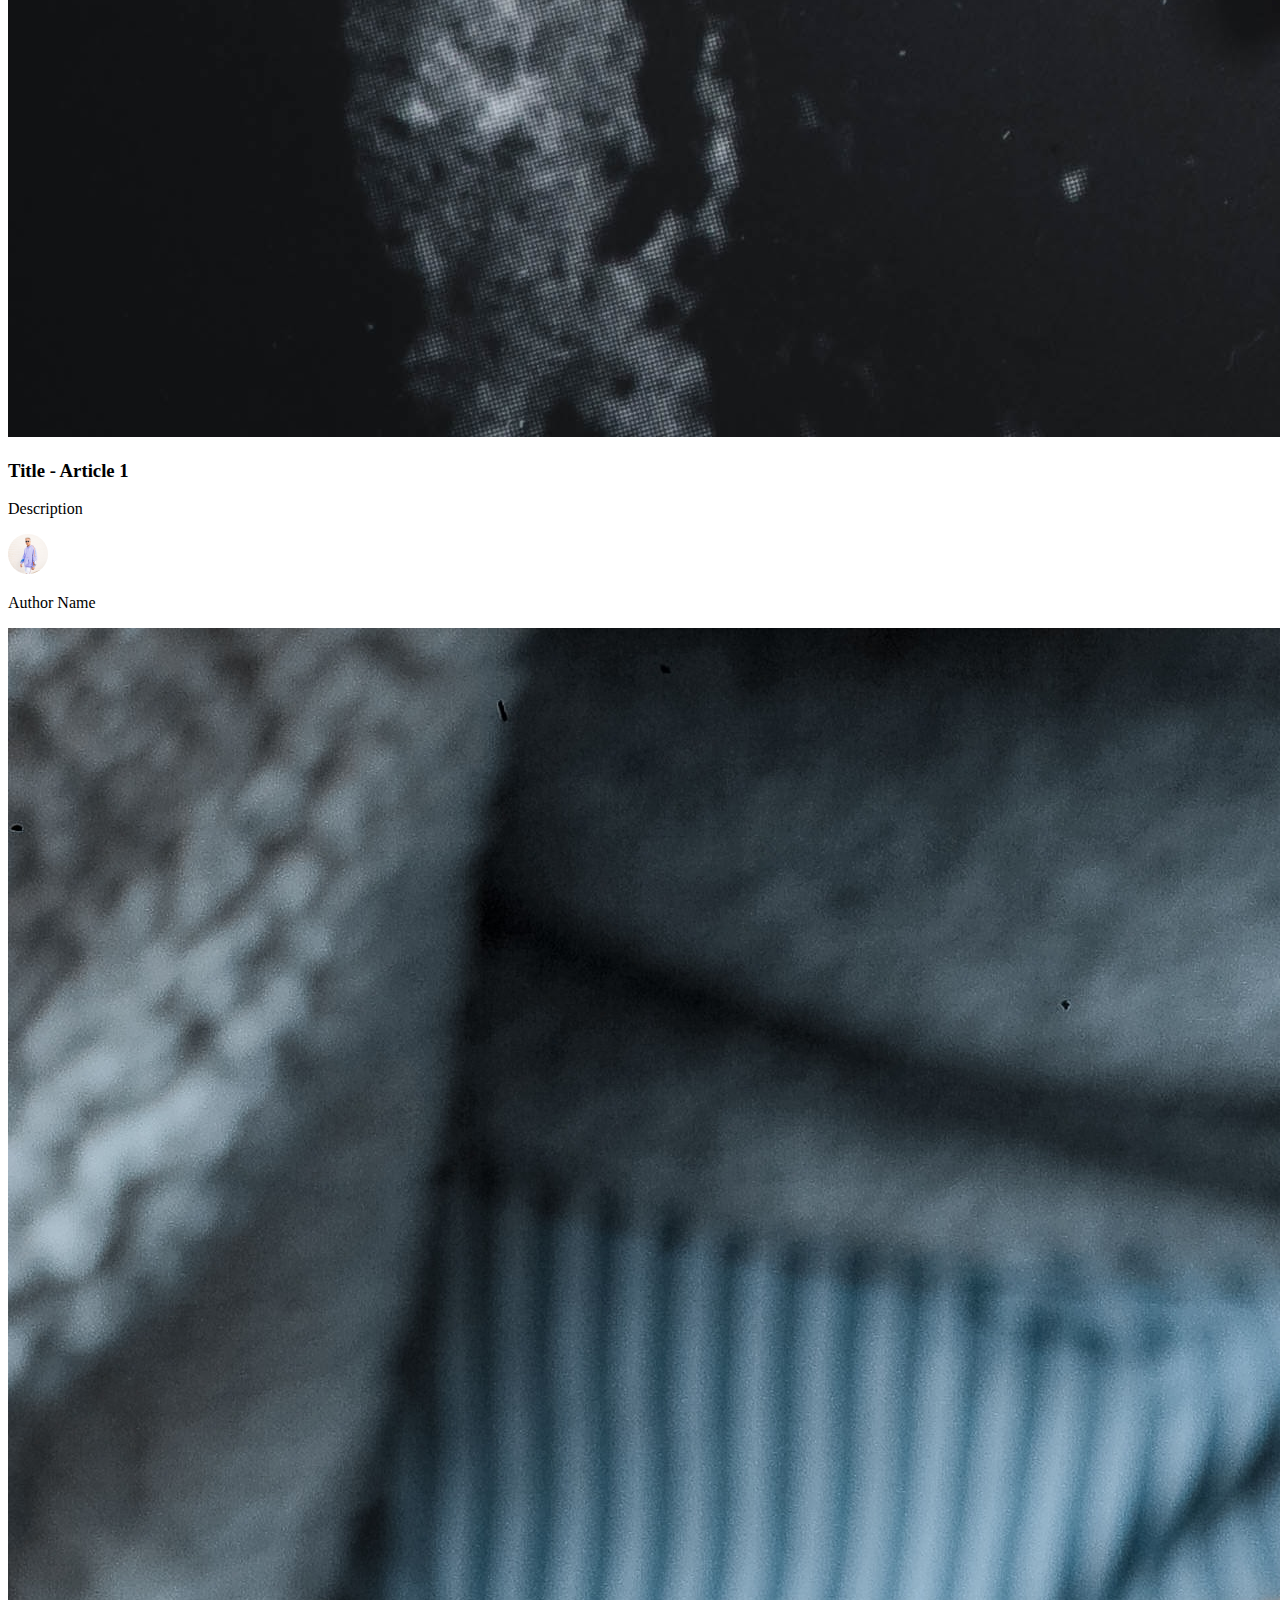
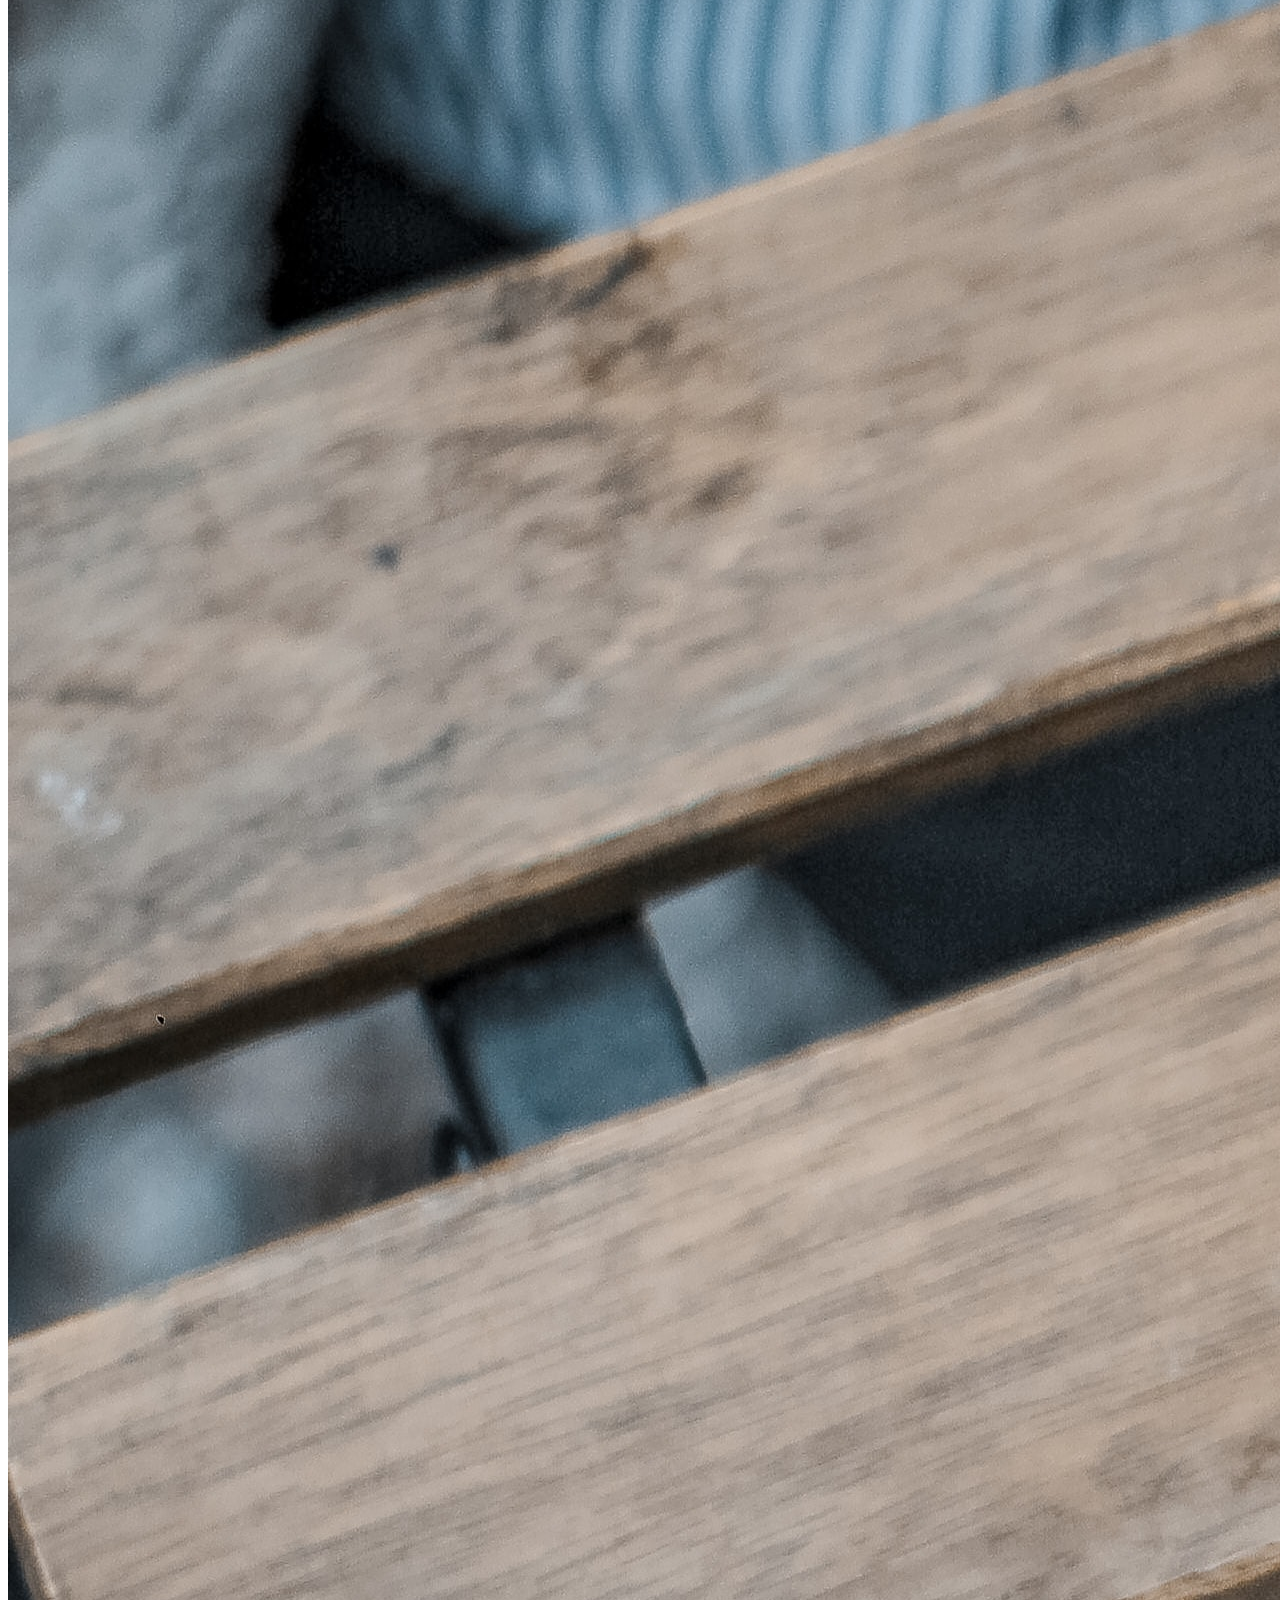
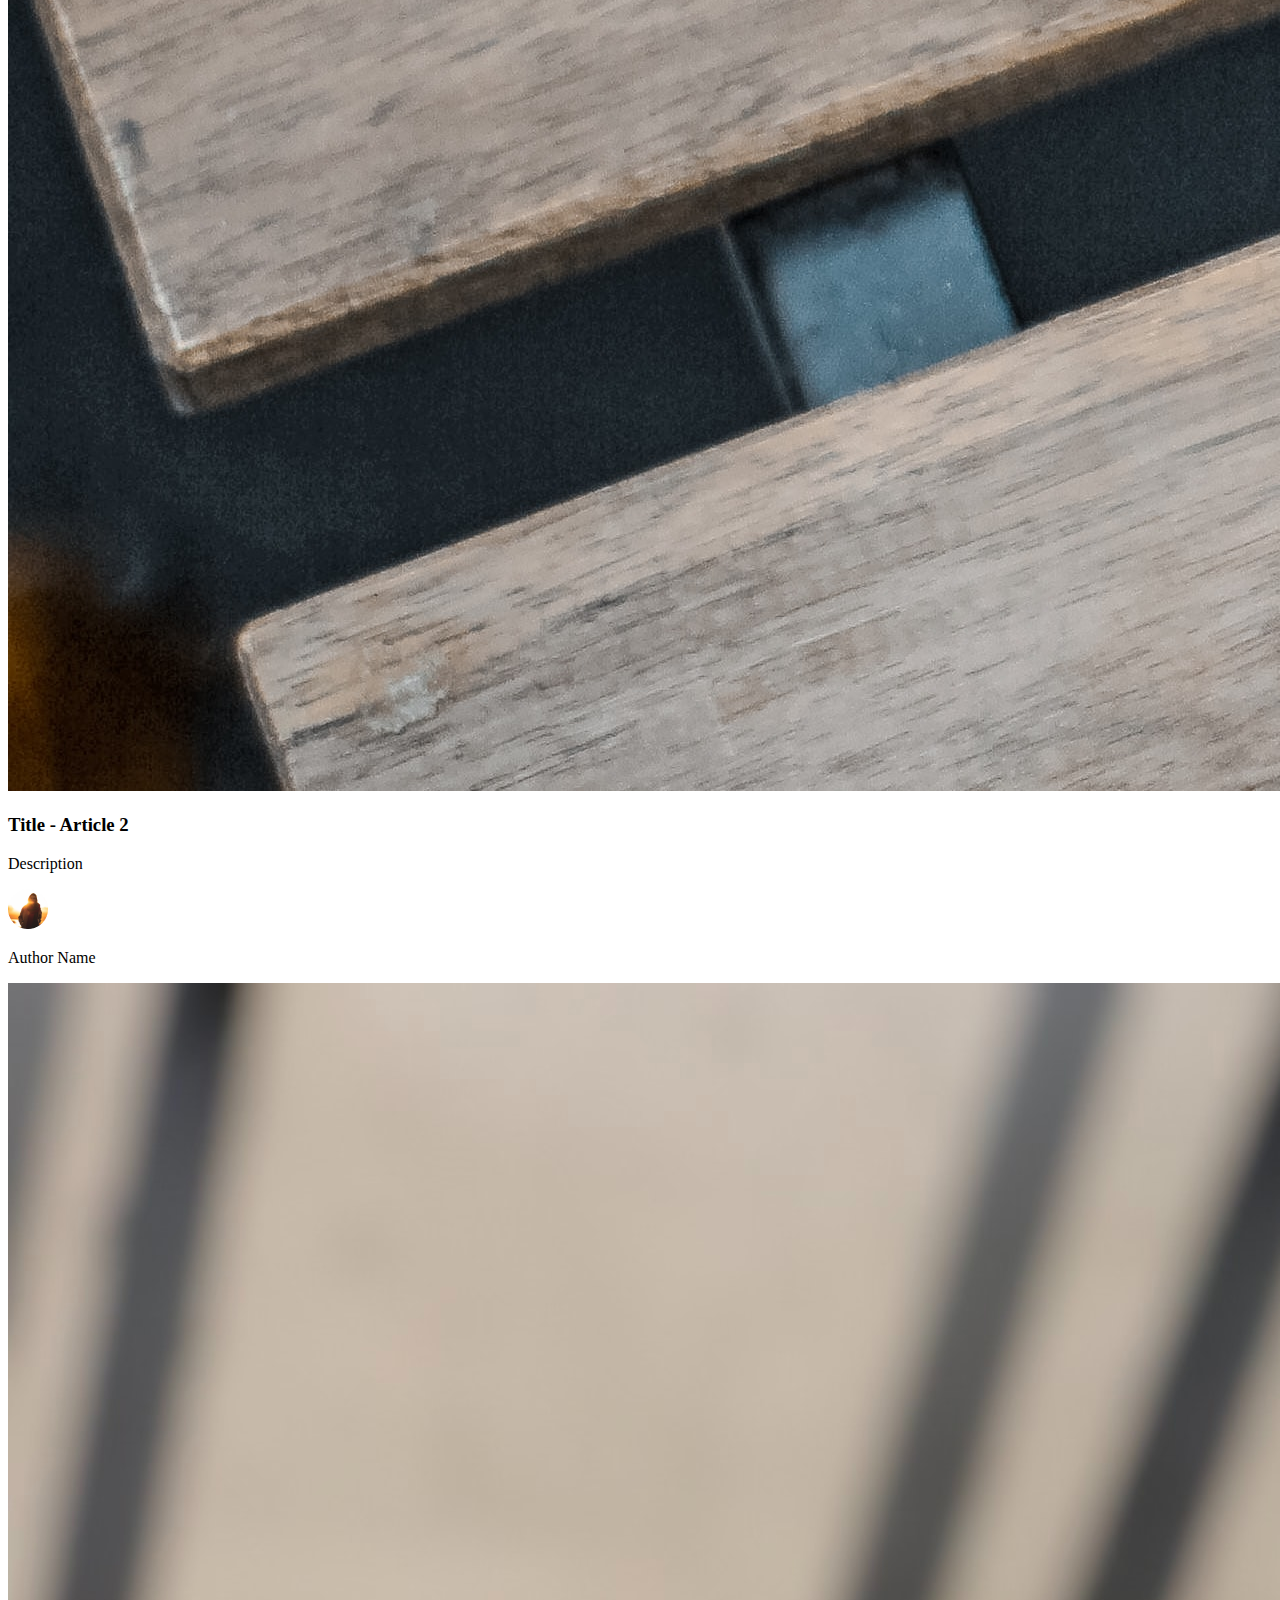
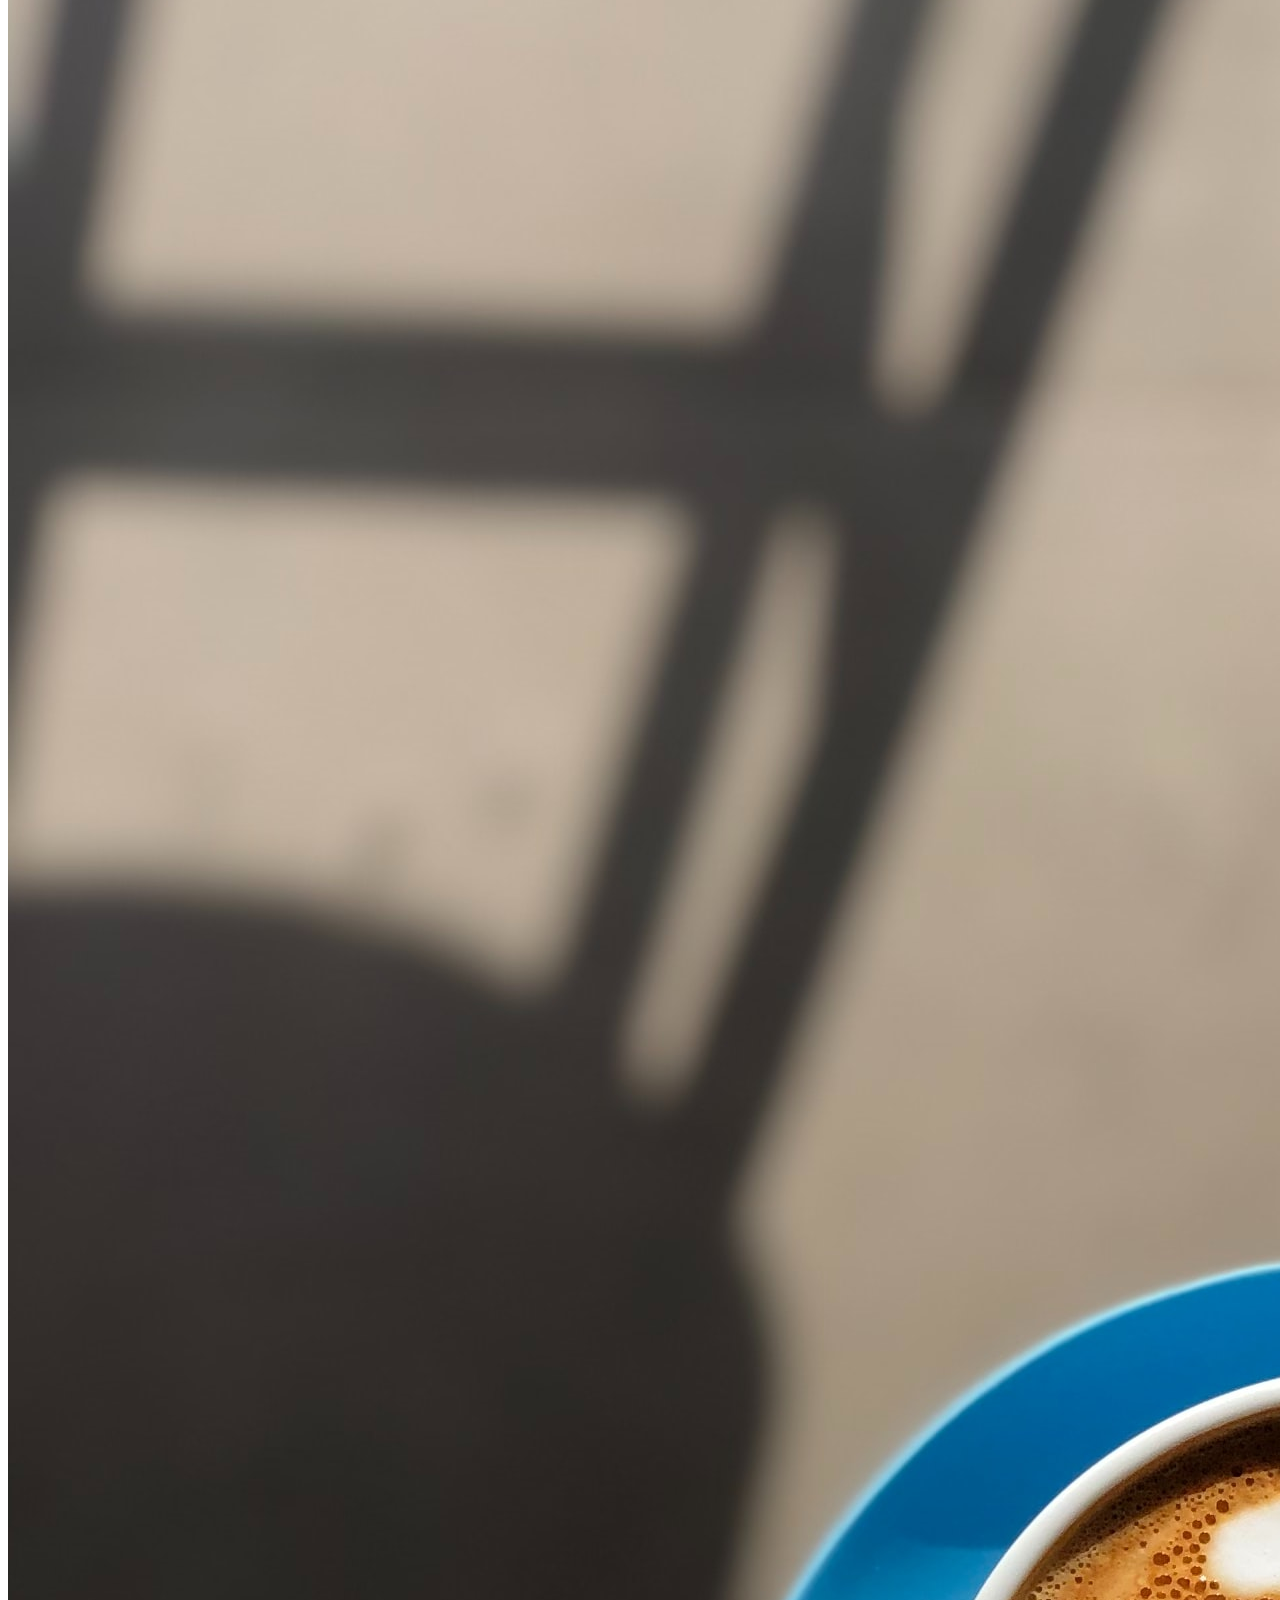
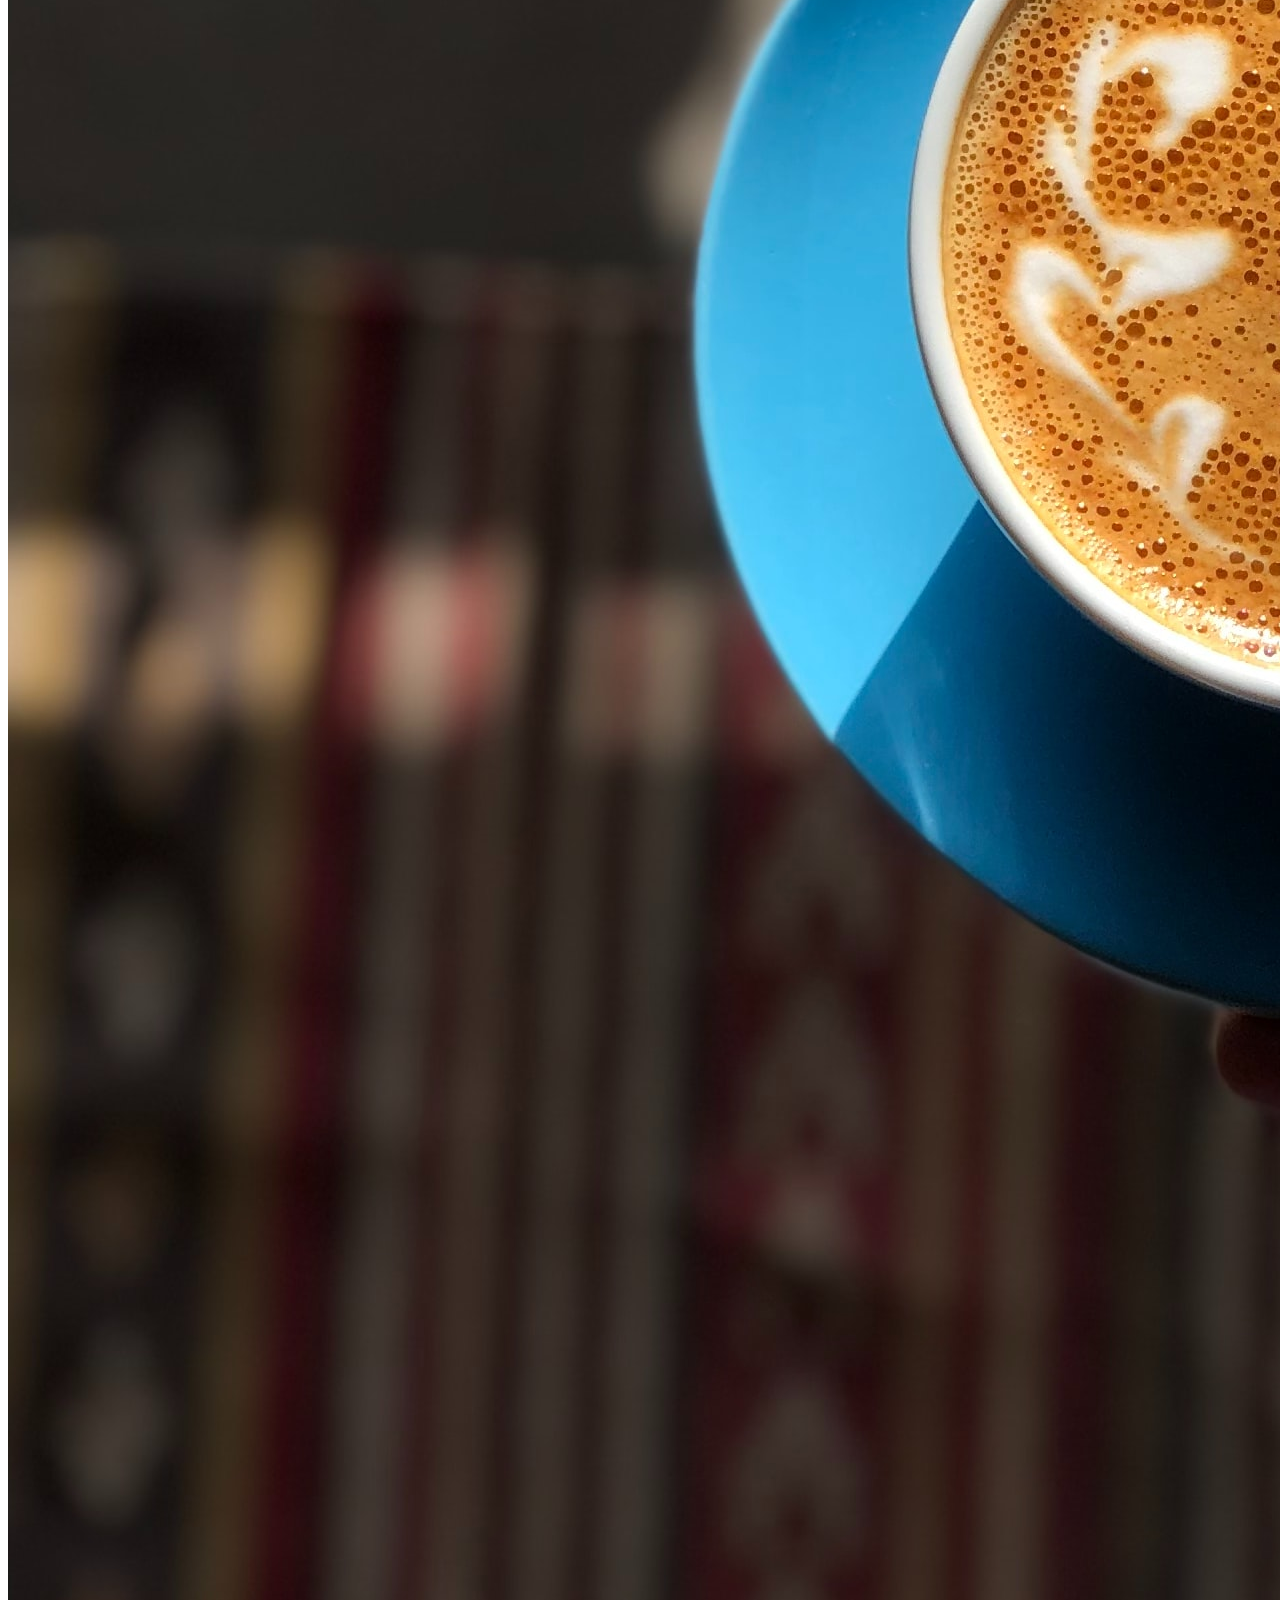
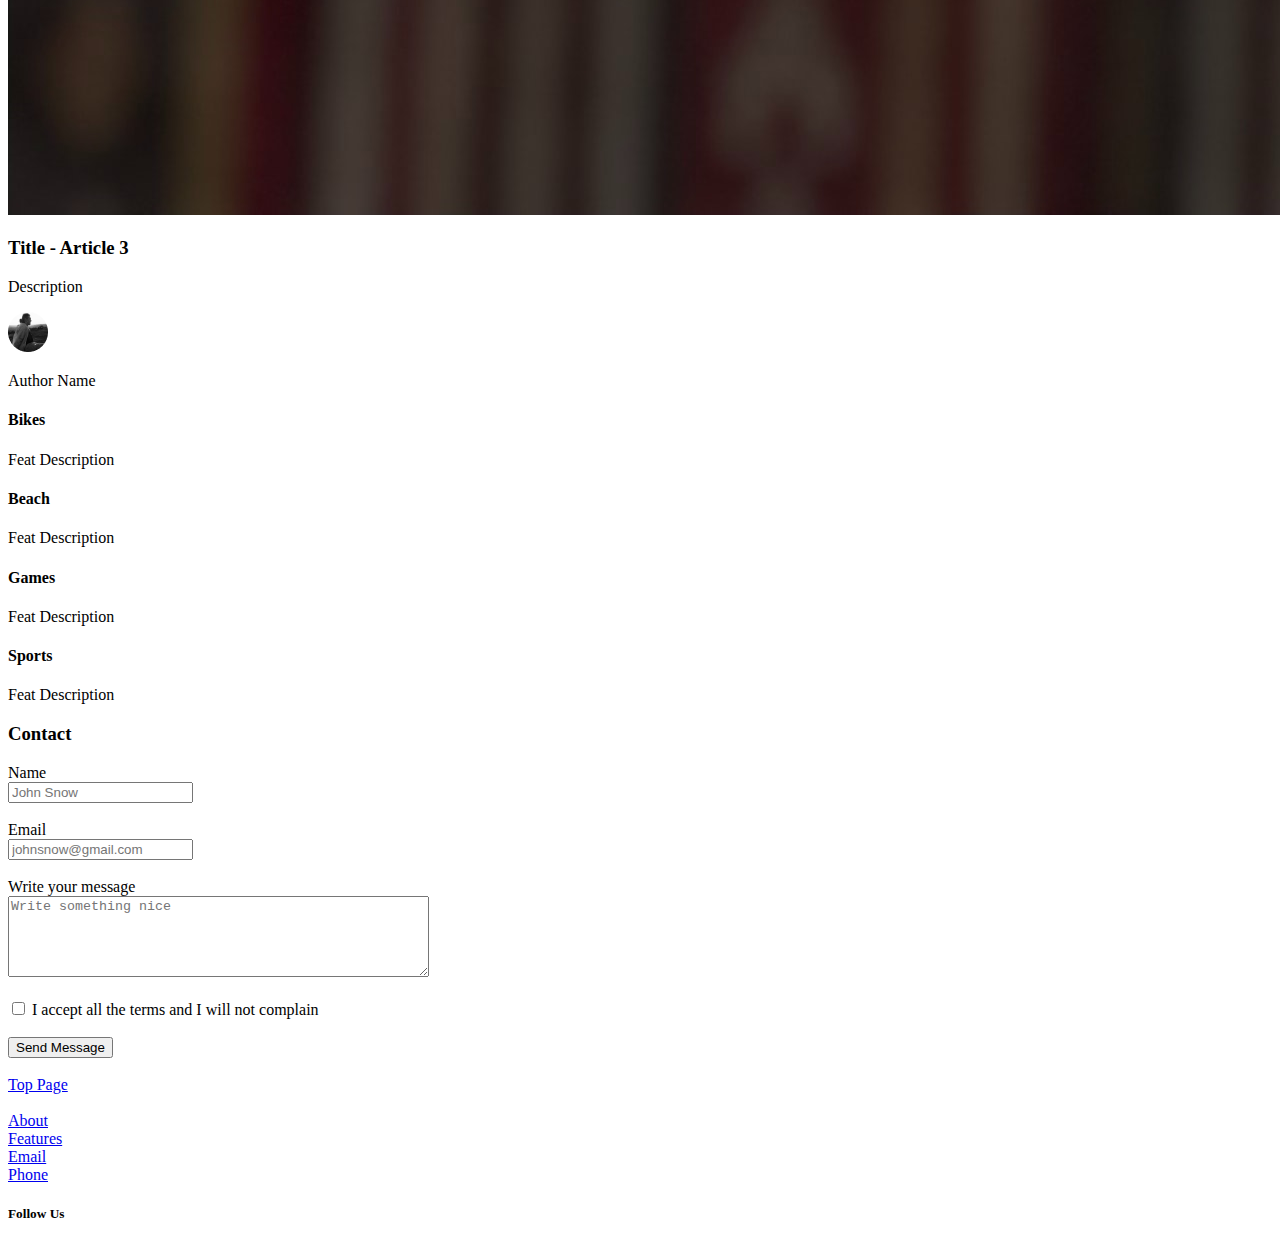
==== commit 8891d0f7: "Thursday" ====
--- a/index.html
+++ b/index.html
@@ -27,18 +27,19 @@
 
 <body>
     <!-- header - start -->
-    <header style="border:1px solid red;">
+    <header class="container">
         <img src="https://www.ironhack.com/assets/icons/ironhack_logos/logo.svg">
         <nav>
-            <a href="#">About</a>
-            <a href="#">Features</a>
-            <a href="#">Contact</a>
+            <a href="#About">About</a>
+            <a href="#features">Features</a>
+            <a href="#contact">Contact</a>
+            <a href="docs/Julien_cv.pdf" class="button-link">Download CV</a>
         </nav>
     </header>
     <!-- header - end -->
 
     <!-- hero - start -->
-    <section id="hero">
+    <section id="hero" class="container">
         <h1>heading 1 </h1>
         <p>paragraph <strong>Hello</strong></p>
         <button>This is CTA</button>
@@ -46,31 +47,31 @@
     <!-- hero - end -->
 
     <!-- blog articles - start -->
-    <section>
+    <section id="articles" class="container">
         <article class="home-article">
-            <img src="/img/anastasia-zhenina-PMnJWQ1F_ww-unsplash.jpg"class="img-article">
+            <img src="/img/anastasia-zhenina-PMnJWQ1F_ww-unsplash.jpg" class="img-article">
             <h3>Title - Article 1</h3>
             <p>Description</p>
-            <div>
-                <img src="/img/avatar_01.png"alt="Chuck">
+            <div class="container author-container">
+                <img src="/img/avatar_01.png"alt="Chuck" class="author-image">
                 <p>Author Name</p>
             </div>
         </article>
         <article class="home-article">
-            <img src="/img/eugene-chystiakov-3MUCSx69i_c-unsplash.jpg"class="img-article">
+            <img src="/img/eugene-chystiakov-3MUCSx69i_c-unsplash.jpg" class="img-article">
             <h3>Title - Article 2</h3>
             <p>Description</p>
-            <div>
-                <img src="/img/avatar_02.png"alt="Bruno">
+            <div class="container author-container">
+                <img src="/img/avatar_02.png"alt="Bruno" class="author-image">
                 <p>Author Name</p>
             </div>
         </article>
-        <article class="home article">
+        <article class="home-article">
             <img src="/img/mazen-ir-8wDCuHxDAzo-unsplash.jpg" class="img-article">
             <h3>Title - Article 3</h3>
             <p>Description</p>
-            <div>
-                <img src="/img/avatar_03.png" alt="Albert">
+            <div class="container author-container">
+                <img src="/img/avatar_03.png" alt="Albert" class="author-image">
                 <p>Author Name</p>
             </div>
         </article>
@@ -78,94 +79,134 @@
     <!-- blog articles - end -->
 
     <!-- features - start -->
-    <section>
+    <section id="features" class="container">
         <!-- feature 1 - start -->
+        <div class="container feature-card">
+            <span class="icon-feature">
+                <i class="fas fa-bicycle"></i>
+            </span>
+            <div>
+                <h4>Bikes</h4>
+                <p>Feat Description</p>
+            </div>
+        </div>
+        <!-- feature 1 - end   -->
+
+        <!-- feature 2 - start -->
+        <div class="container feature-card">
+            <span class="icon-feature">
+                <i class="fas fa-umbrella-beach"></i>
+            </span>
+            <div>
+                <h4>Beach</h4>
+                <p>Feat Description</p>
+            </div>
+        </div>
+        <!-- feature 2 - end   -->
+
+        <!-- feature 3 - start -->
+        <div class="container feature-card">
+            <span class="icon-feature">
+                <i class="fas fa-volleyball-ball"></i>
+            </span>
+            <div>
+                <h4>Games</h4>
+                <p>Feat Description</p>
+            </div>
+        </div>
+        <!-- feature 3 - end   -->
+
+        <!-- feature 4 - start -->
+        <div class="container">
+            <span class="icon-feature">
+                 <i class="fas fa-swimmer"></i>
+            </span>
+            <div>
+                <h4>Sports</h4>
+                <p>Feat Description</p>
+            </div>
+        </div>
+        <!-- feature 4 - end   -->
+    </section>
+    <!-- features - end -->
+
+    <!-- contact - start -->
+    <section id="contact" class="container">
+        <div class="contact-30">
+            <h3>Contact</h3>
+        </div>      
+        <div class="contact-70">
+            <form action="#">
+                <label for="name">Name</label><br>
+                <input id="name" type="text" placeholder="John Snow">
+
+                <br><br>
+
+                <label for="email">Email</label><br>
+                <input id="email" type="email" placeholder="johnsnow@gmail.com">
+
+                <br><br>
+
+                <Label for="message">Write your message</Label><br>
+                <textarea rows="5" cols="50" placeholder="Write something nice"></textarea>
+                
+                <br><br>
+
+                <input type="checkbox" id="terms">
+                <label for="terms">I accept all the terms and I will not complain</label>
+
+                <br><br>
+
+                <input type="submit" value="Send Message">
+
+                <br><br>
+
+                <a href="About">Top Page</label>
+
+                <br><br>
+
+
+                <!-- <br><br>
+
+                <input type="date">
+
+                <br><br>
+
+                <input type="password">
+
+                <br><br>
+
+                <input type="file"> -->
+
+
+            </form>
+        </div>
+    </section>
+    <!-- contact - end -->
+
+    <!-- footer - start -->
+    <footer class="container">
         <div>
-            <span class="icon-feature">
-                <i class="fas fa-bicycle"></i>
-            </span>
-            <div>
-                <h4>Bikes</h4>
-                <p>Feat Description</p>
-            </div>
-        </div>
-        <!-- feature 1 - end   -->
-
-        <!-- feature 2 - start -->
-        <div>
-            <span class="icon-feature">
-                <i class="fas fa-umbrella-beach"></i>
-            </span>
-            <div>
-                <h4>Beach</h4>
-                <p>Feat Description</p>
-            </div>
-        </div>
-        <!-- feature 2 - end   -->
-
-        <!-- feature 3 - start -->
-        <div>
-            <span class="icon-feature">
-                <i class="fas fa-volleyball-ball"></i>
-            </span>
-            <div>
-                <h4>Games</h4>
-                <p>Feat Description</p>
-            </div>
-        </div>
-        <!-- feature 3 - end   -->
-
-        <!-- feature 4 - start -->
-        <div>
-            <span class="icon-feature">
-                 <i class="fas fa-swimmer"></i>
-            </span>
-            <div>
-                <h4>Sports</h4>
-                <p>Feat Description</p>
-            </div>
-        </div>
-        <!-- feature 4 - end   -->
-    </section>
-    <!-- features - end -->
-
-    <!-- contact - start -->
-    <section>
-        <h3>Contact (Title - Heading 3)</h3>
-        <div>
-            <form action="#">
-                <input type="text"> Form name<br><br>
-                <input type="mail"> Email<br><br>
-                <textarea rows="5" cols="50">Write your Message</textarea><br><br>
-                <input type="submit" value="Send Message">
-            </form>
-        </div>
-    </section>
-    <!-- contact - end -->
-
-    <!-- footer - start -->
-    <footer>
-        <div>
-            <a href="#">About</a>
-            <a href="#">Features</a>
-            <a href="mailto:juno@juno.pro">Email</a>
-            <a href="tel:+331100110011">Phone</a>
+            <a href="#">About</a><br>
+            <a href="#">Features</a><br>
+            <a href="mailto:juno@juno.pro">Email</a><br>
+            <a href="tel:+331100110011">Phone</a><br>
         </div>
 
         <div>
             <h5>Follow Us</h5>
             <a href="https://www.instagram.com/junojo">
-                <i class="fab fa-instagram-square fa-2x"></i></a>
+                <span class="icon-social"><i class="fab fa-instagram-square fa-2x"></span></i></a>
             <a href="https://www.facebook.com/junojo">
-                <i class="fab fa-facebook-square fa-2x"></i></a>
+                <span class="icon-social"><i class="fab fa-facebook-square fa-2x"></span></i></a>
             <a href="https://www.twitter.com/junojo">
-                <i class="fab fa-twitter-square fa-2x"></i></a>
+                <span class="icon-social"><i class="fab fa-twitter-square fa-2x"></span></i></a>
             <a href="https://www.medium.com/">
-                <i class="fab fa-medium fa-2x"></i></a>
+                <span class="icon-social"><i class="fab fa-medium fa-2x"></span></i></a>
             <a href="https://www.pinterest.com/junojo">
-                <i class="fab fa-pinterest-square fa-2x"></i></a>
+                <span class="icon-social"><i class="fab fa-pinterest-square fa-2x"></span></i></a>
             <a href="https://www.behance.com/junojo">
-                <i class="fab fa-behance-square fa-2x"></i></a>
+                <span class="icon-social"><i class="fab fa-behance-square fa-2x"></span></i></a>
         </div>
 
     </footer>
